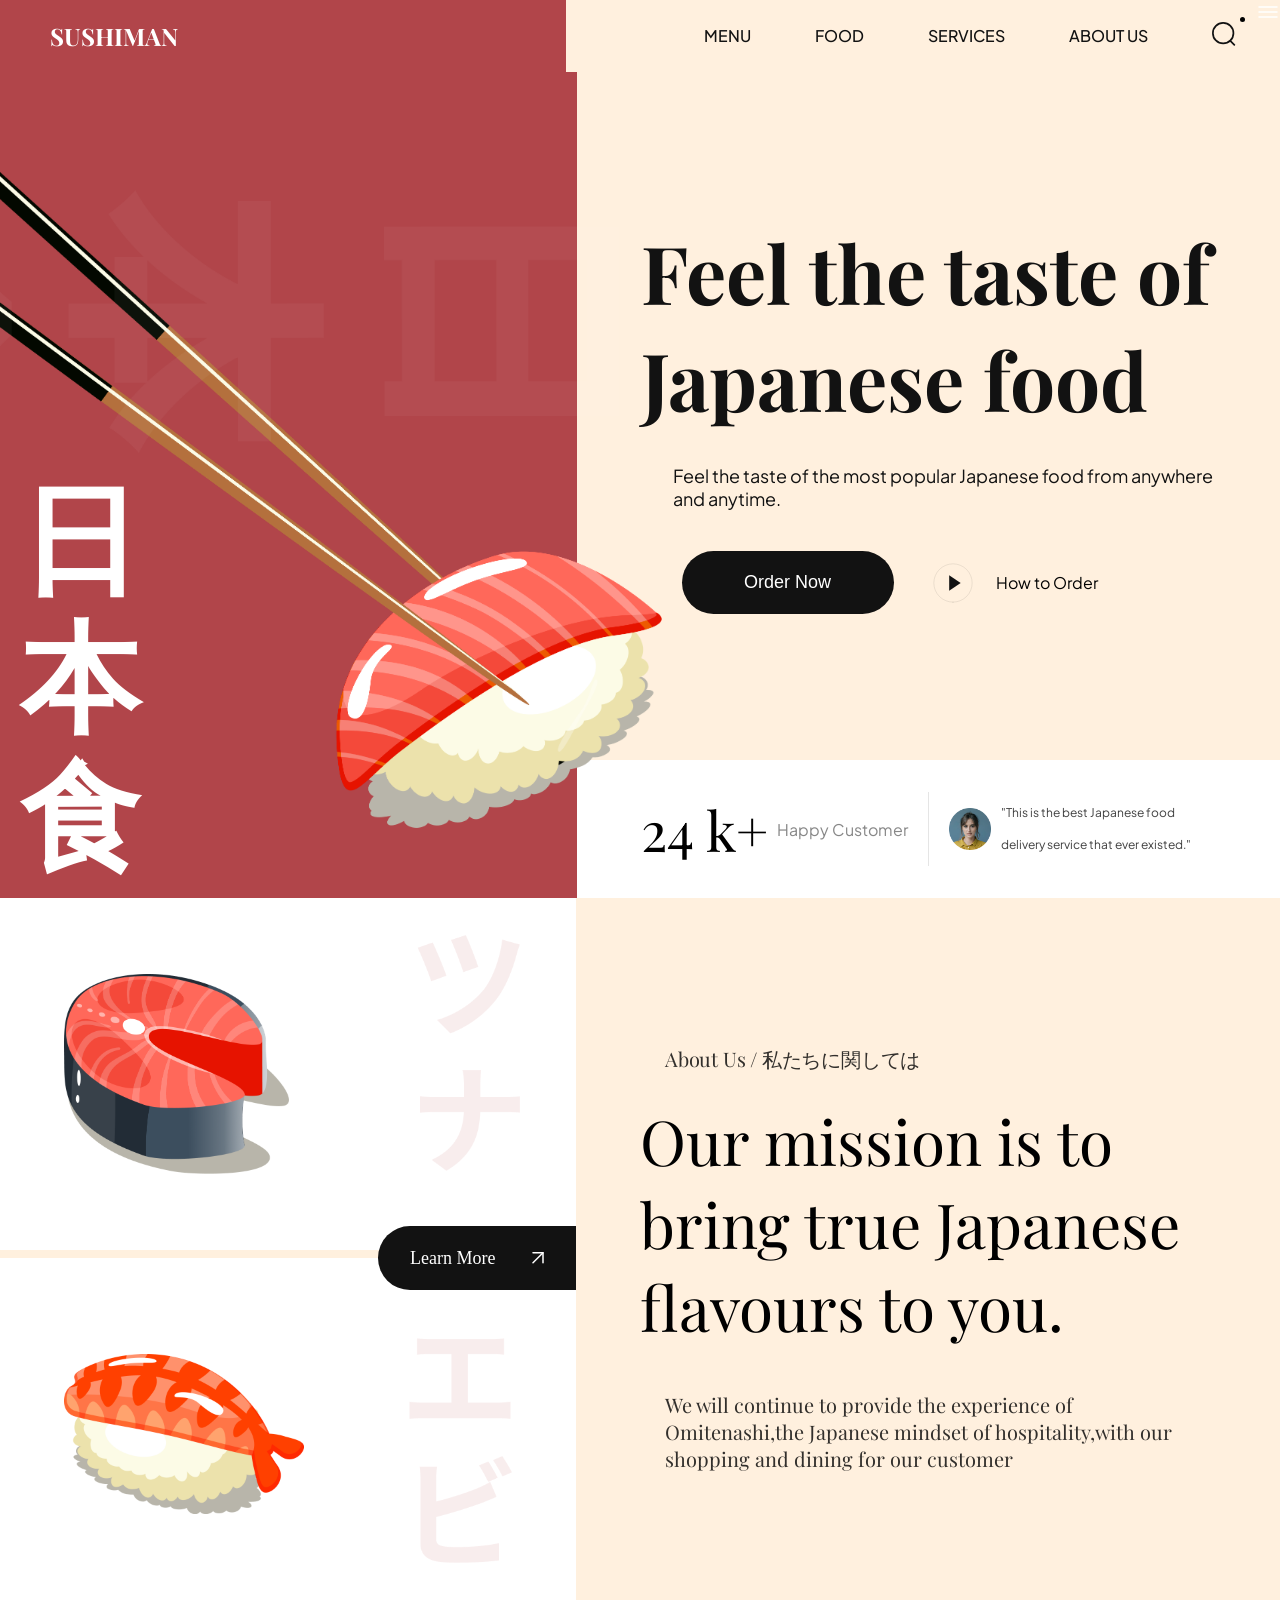
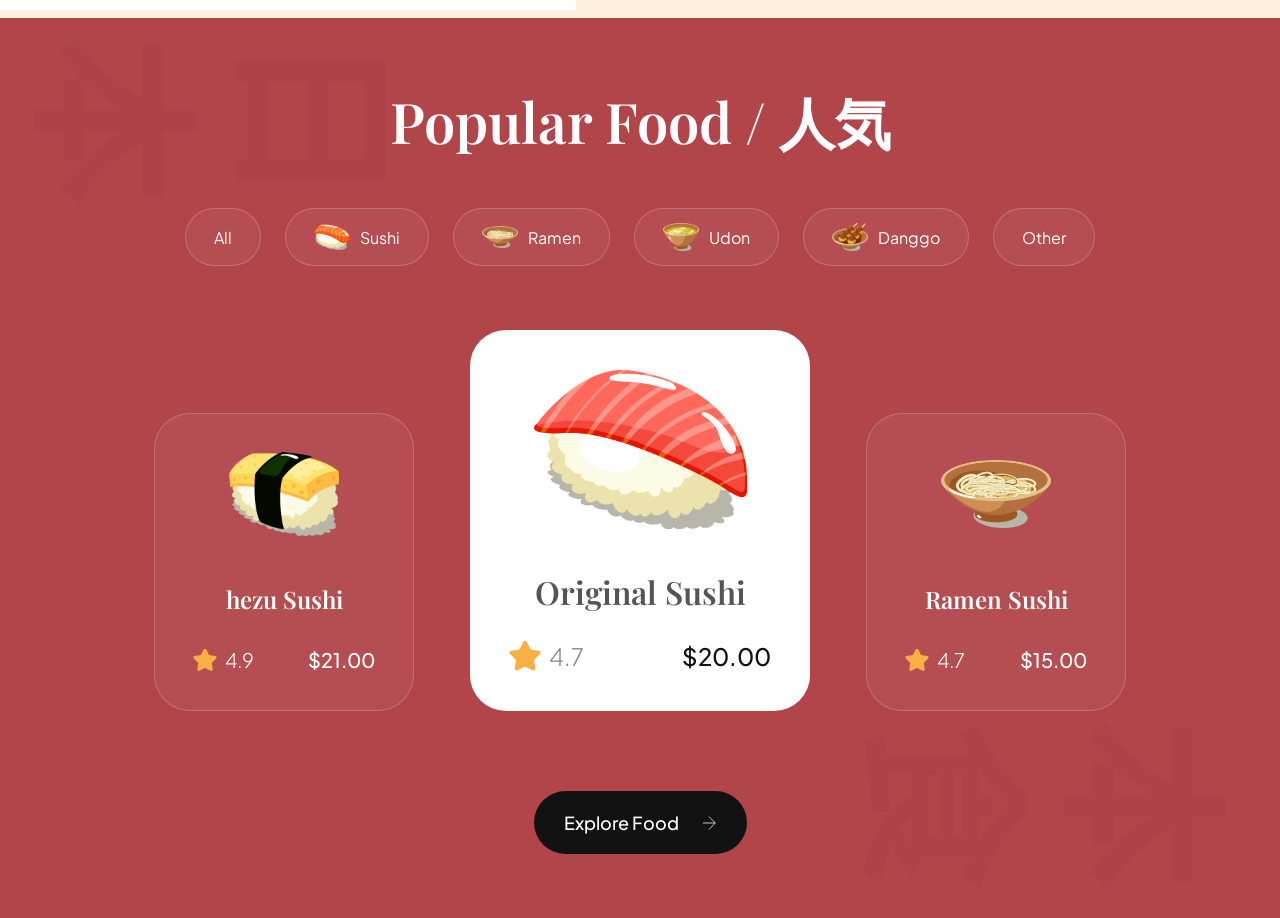
==== Sushi/index.html @ 70c6692c "add AOS fade animation to header section" ====
<!DOCTYPE html>
<html lang="en">
	<head>
		<meta charset="UTF-8" />
		<link rel="icon" type="image/svg+xml" href="/vite.svg" />
		<meta name="viewport" content="width=device-width, initial-scale=1.0" />
		<link rel="icon" type="image/png" href="../Sushi/public/sushi.png" />
		<link rel="stylesheet" href="../Sushi/css/style.css" />
		<link rel="stylesheet" href="https://unpkg.com/aos@next/dist/aos.css" />

		<title>Sushi</title>
	</head>
	<body>
		<header>
			<nav class="header__nav">
				<div class="header__logo">
					<div class="header__logo-overlay"></div>
					<h4 data-aos="fade-down">Sushiman</h4>
				</div>
				<ul class="header__menu" data-aos="fade-down">
					<li>
						<a href="#menu">Menu</a>
					</li>
					<li>
						<a href="#food">Food</a>
					</li>
					<li>
						<a href="#services">Services</a>
					</li>
					<li>
						<a href="#about-us">About Us</a>
					</li>
					<li>
						<img src="assets/search.svg" alt="search" />
					</li>
				</ul>
				<ul class="header__menu-moblie" data-aos="fade-down">
					<li><img src="assets/menu.svg" alt="menu" /></li>
				</ul>
			</nav>
		</header>
		<section class="hero">
			<div class="hero-image">
				<img src="assets/sushi-1.png" alt="sushi" />
				<h2>
					日<br />
					本<br />
					食<br />
				</h2>
				<div class="hero-image__overlay"></div>
			</div>
			<div class="hero-content">
				<div class="hero-content-info">
					<h1>Feel the taste of Japanese food</h1>
					<p>
						Feel the taste of the most popular Japanese food from anywhere and
						anytime.
					</p>

					<div class="hero-content__buttons">
						<button class="hero-content__order-button">Order Now</button>
						<button class="hero-content__play-button">
							<img src="assets/play-circle.svg" alt="play" />
							How to Order
						</button>
					</div>
				</div>

				<div class="hero-content__testimonial">
					<div class="hero-content__customer flex-center">
						<h4>24 <span>k+</span></h4>
						<p>Happy Customer</p>
					</div>

					<div class="hero-content__review">
						<img src="assets/user.png" alt="user" />
						<p>
							"This is the best Japanese food delivery service that ever
							existed."
						</p>
					</div>
				</div>
			</div>
		</section>
		<section class="about-us" id="about-us">
			<div class="about-us__image">
				<div class="about-us__image-sushi3">
					<img src="assets/sushi-3.png" alt="sushi" />
				</div>

				<button class="about-us__button">
					Learn More
					<img src="assets/arrow-up-right.svg" alt="learn more" />
				</button>

				<div class="about-us__image-sushi2">
					<img src="assets/sushi-2.png" alt="sushi" />
				</div>
			</div>
			<div class="about-us__content">
				<p class="sushi__subtitle">About Us / 私たちに関しては</p>
				<h3 class="sushi_title">
					Our mission is to bring true Japanese flavours to you.
				</h3>
				<br />
				<p class="sushi__decription">
					We will continue to provide the experience of Omitenashi,the Japanese
					mindset of hospitality,with our shopping and dining for our customer
				</p>
			</div>
		</section>

		<section class="popular-foods" id="menu">
			<h2 class="popular-foods__title">Popular Food / 人気</h2>

			<div class="popular-foods__filters sushi__hide-scrollbar">
				<button class="popular-foods__filter-btn active">All</button>
				<button class="popular-foods__filter-btn">
					<img src="/Sushi/assets/sushi-9.png" alt="sushi 9" />
					Sushi
				</button>
				<button class="popular-foods__filter-btn">
					<img src="/Sushi/assets/sushi-8.png" alt="sushi 9" />
					Ramen</button
				><button class="popular-foods__filter-btn">
					<img src="/Sushi/assets/sushi-7.png" alt="sushi 9" />
					Udon</button
				><button class="popular-foods__filter-btn">
					<img src="/Sushi/assets/sushi-6.png" alt="sushi 9" />
					Danggo
				</button>
				<button class="popular-foods__filter-btn">Other</button>
			</div>

			<div class="popular-foods__catalogue">
				<!-- javascript -->
				<article class="popular-foods__card">
					<img
						src="assets/sushi-12.png"
						alt="sushi-12"
						class="popular-foods__card-image"
					/>
					<h4 class="popular-foods__card-title">hezu Sushi</h4>

					<div class="popular-foods__card-details flex-between">
						<div class="popular-foods__card-rating">
							<img src="assets/star.svg" alt="star" />
							<p>4.9</p>
						</div>
						<p class="popular-foods__card-price">$21.00</p>
					</div>
				</article>

				<article class="popular-foods__card active-card">
					<img
						src="assets/sushi-11.png"
						alt="sushi-10"
						class="popular-foods__card-image"
					/>
					<h4 class="popular-foods__card-title">Original Sushi</h4>

					<div class="popular-foods__card-details flex-between">
						<div class="popular-foods__card-rating">
							<img src="assets/star.svg" alt="star" />
							<p>4.7</p>
						</div>
						<p class="popular-foods__card-price">$20.00</p>
					</div>
				</article>
				<article class="popular-foods__card">
					<img
						src="assets/sushi-10.png"
						alt="sushi-11"
						class="popular-foods__card-image"
					/>
					<h4 class="popular-foods__card-title">Ramen Sushi</h4>

					<div class="popular-foods__card-details flex-between">
						<div class="popular-foods__card-rating">
							<img src="assets/star.svg" alt="star" />
							<p>4.7</p>
						</div>
						<p class="popular-foods__card-price">$15.00</p>
					</div>
				</article>
			</div>
			<button class="popular-foods__button">
				Explore Food
				<img src="assets/arrow-right.svg" alt="arrow-right" />
			</button>
		</section>

		<!-- <script type="module" src="../Sushi/js/script.js"></script> -->
		<script src="https://unpkg.com/aos@next/dist/aos.js"></script>
		<script>
			AOS.init({ duration: 1000, offset: 100 });
		</script>
	</body>
</html>
---- Sushi/css/style.css ----
@import url("https://fonts.googleapis.com/css2?family=Playfair+Display:wght@400;500;600;700;800;900&display=swap");
@import url("https://fonts.googleapis.com/css2?family=Plus+Jakarta+Sans:wght@200;300;400;500;600;700;800&display=swap");

/* other css file imports */
@import url("sections/header.css");
@import url("sections/hero.css");
@import url("sections/about.css");
@import url("sections/popular.css");
@import url("sections/tranding.css");
/* @import url("sections/subscribe.css"); */
@import url("sections/footer.css");

/* CSS variables for reusablity across all files (including above imported) */
:root {
	--playfair-display: "Playfair Display", serif;
	--plus-jakarta-sans: "Plus Jakarta Sans", sans-serif;

	--primary-color: #b1454a;
	--secondary-color: #121212;

	--black-200: #020202;
	--black-300: #333333;
	--black-400: #1f1e31;
	--black-500: #555555;
	--gray-100: #888888;

	--color-white: #fff;
	--color-creamson: #fff0de;
}

* {
	margin: 0;
	padding: 0;
	box-sizing: border-box;
	scroll-behavior: smooth;
}

body {
	max-width: 1280px;
	margin: 0 auto;
	background-color: var(--color-creamson);
}

a {
	text-decoration: none;
	color: inherit;
}
.flex-center {
	display: flex;
	justify-content: center;
	align-items: center;
}

.flex-between {
	display: flex;
	justify-content: space-between;
	align-items: center;
}

.sushi__subtitle {
	font-size: 18px;
	font-weight: 400;
	font-family: var(--plus-jakarta-sans);

	color: var(--primary-color);
	opacity: 0.8;

	letter-spacing: -0.01em;
}

.sushi__title {
	font-size: 64px;
	font-weight: 600;
	font-family: var(--playfair-display);

	color: var(--secondary-color);

	margin-top: 16px;
}

.sushi__description {
	font-size: 18px;
	font-weight: 400;
	font-family: var(--plus-jakarta-sans);

	line-height: 36px;
	letter-spacing: -0.01em;

	color: var(--secondary-color);
	opacity: 0.8;

	margin: 32px 0px;
}
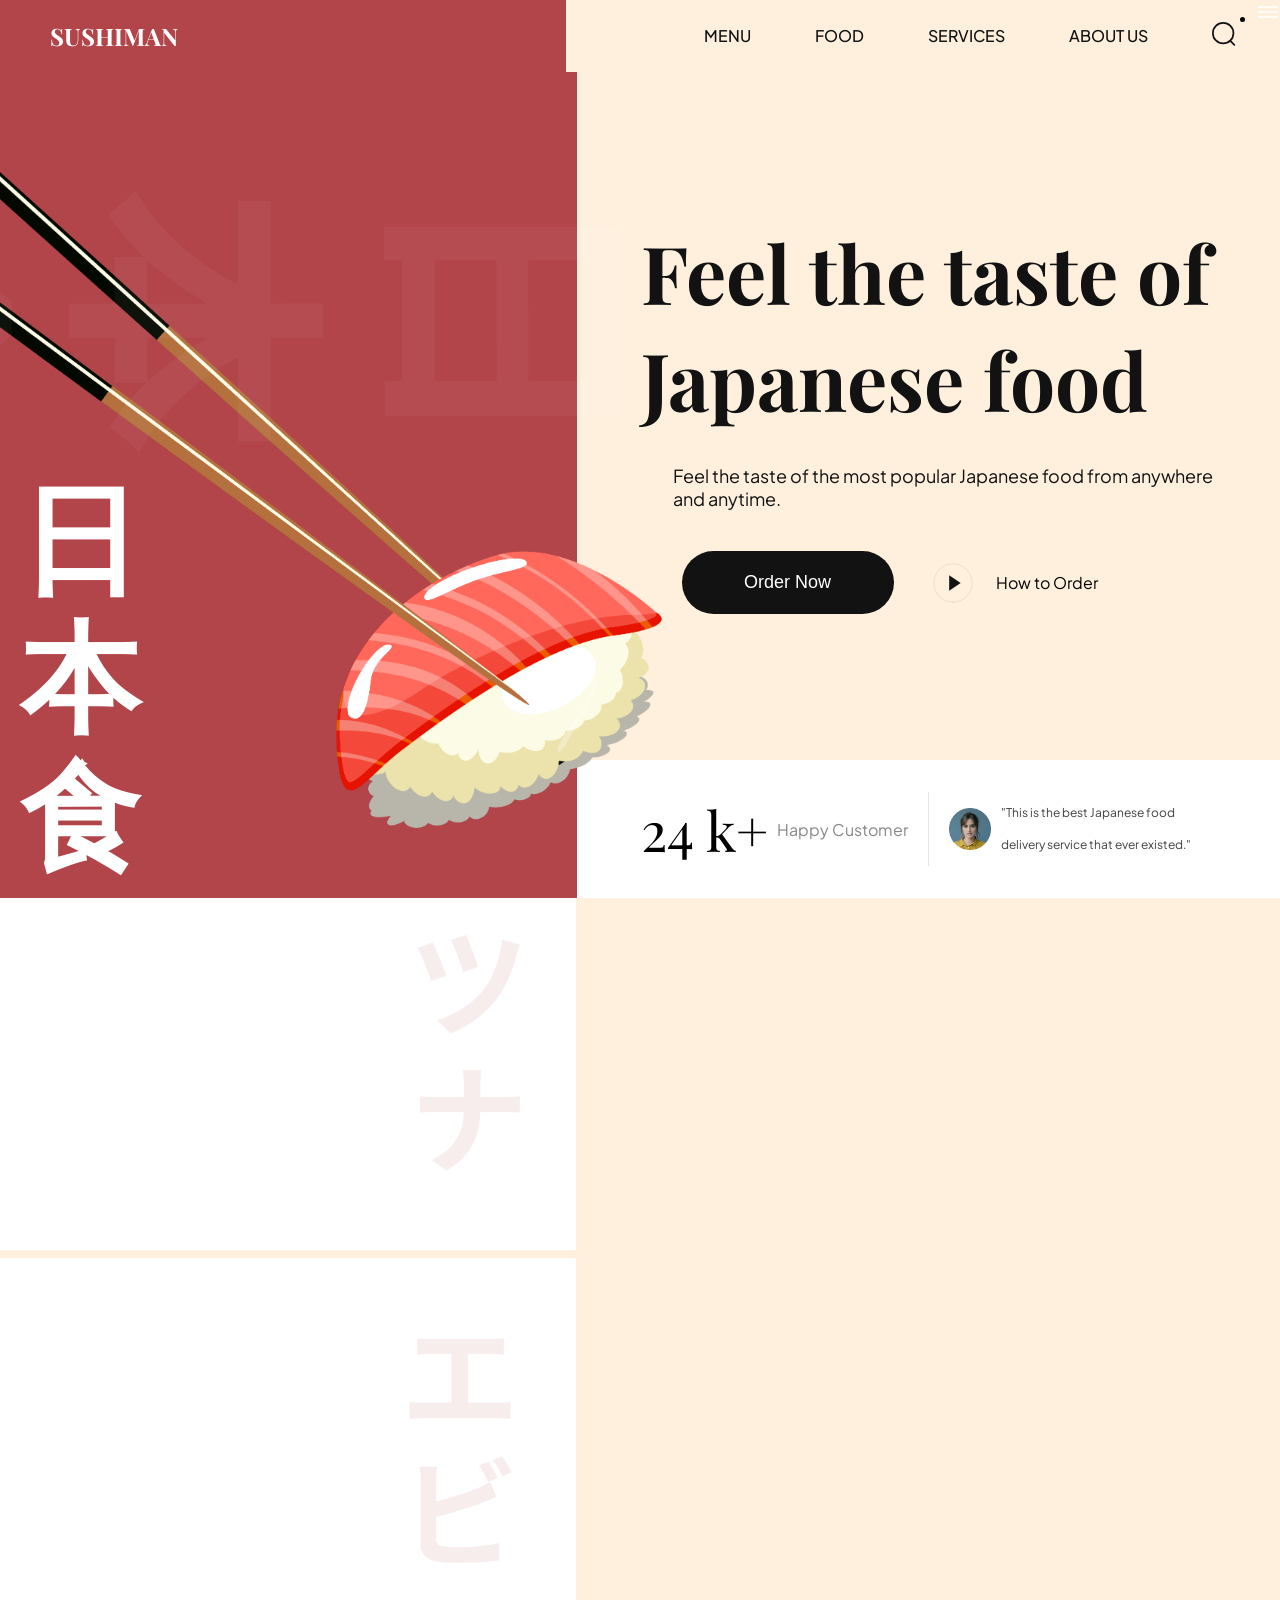
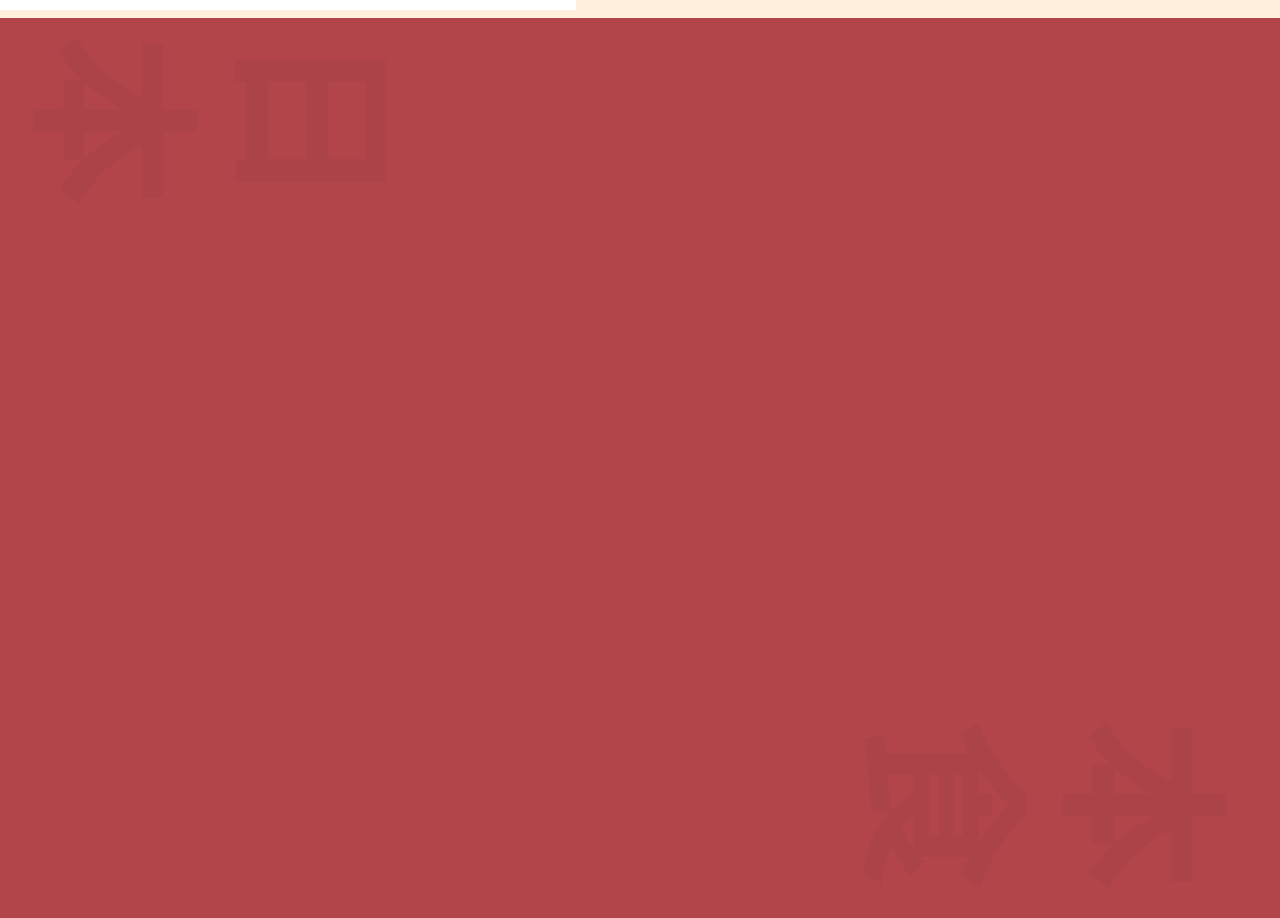
==== commit fe689bab: "add fade animation to content" ====
--- a/Sushi/index.html
+++ b/Sushi/index.html
@@ -41,8 +41,8 @@
 		</header>
 		<section class="hero">
 			<div class="hero-image">
-				<img src="assets/sushi-1.png" alt="sushi" />
-				<h2>
+				<img src="assets/sushi-1.png" alt="sushi" data-aos="fade-up" />
+				<h2 data-aos="fade-up">
 					日<br />
 					本<br />
 					食<br />
@@ -50,7 +50,7 @@
 				<div class="hero-image__overlay"></div>
 			</div>
 			<div class="hero-content">
-				<div class="hero-content-info">
+				<div class="hero-content-info" data-aos="fade-left">
 					<h1>Feel the taste of Japanese food</h1>
 					<p>
 						Feel the taste of the most popular Japanese food from anywhere and
@@ -66,7 +66,7 @@
 					</div>
 				</div>
 
-				<div class="hero-content__testimonial">
+				<div class="hero-content__testimonial" data-aos="fade-up">
 					<div class="hero-content__customer flex-center">
 						<h4>24 <span>k+</span></h4>
 						<p>Happy Customer</p>
@@ -85,25 +85,25 @@
 		<section class="about-us" id="about-us">
 			<div class="about-us__image">
 				<div class="about-us__image-sushi3">
-					<img src="assets/sushi-3.png" alt="sushi" />
-				</div>
-
-				<button class="about-us__button">
+					<img src="assets/sushi-3.png" alt="sushi" data-aos="fade-right" />
+				</div>
+
+				<button class="about-us__button" data-aos="zoom-out-left">
 					Learn More
 					<img src="assets/arrow-up-right.svg" alt="learn more" />
 				</button>
 
 				<div class="about-us__image-sushi2">
-					<img src="assets/sushi-2.png" alt="sushi" />
-				</div>
-			</div>
-			<div class="about-us__content">
+					<img src="assets/sushi-2.png" alt="sushi" data-aos="fade-right" />
+				</div>
+			</div>
+			<div class="about-us__content" data-aos="fade-left">
 				<p class="sushi__subtitle">About Us / 私たちに関しては</p>
 				<h3 class="sushi_title">
 					Our mission is to bring true Japanese flavours to you.
 				</h3>
 				<br />
-				<p class="sushi__decription">
+				<p class="sushi__decription" data-aos="fade">
 					We will continue to provide the experience of Omitenashi,the Japanese
 					mindset of hospitality,with our shopping and dining for our customer
 				</p>
@@ -111,9 +111,14 @@
 		</section>
 
 		<section class="popular-foods" id="menu">
-			<h2 class="popular-foods__title">Popular Food / 人気</h2>
-
-			<div class="popular-foods__filters sushi__hide-scrollbar">
+			<h2 class="popular-foods__title" data-aos="flip-up">
+				Popular Food / 人気
+			</h2>
+
+			<div
+				class="popular-foods__filters sushi__hide-scrollbar"
+				data-aos="fade-up"
+			>
 				<button class="popular-foods__filter-btn active">All</button>
 				<button class="popular-foods__filter-btn">
 					<img src="/Sushi/assets/sushi-9.png" alt="sushi 9" />
@@ -134,57 +139,66 @@
 
 			<div class="popular-foods__catalogue">
 				<!-- javascript -->
-				<article class="popular-foods__card">
+				<article class="popular-foods__card" data-aos="fade-up">
 					<img
 						src="assets/sushi-12.png"
 						alt="sushi-12"
 						class="popular-foods__card-image"
+						data-aos="zoom-out-right"
 					/>
-					<h4 class="popular-foods__card-title">hezu Sushi</h4>
+					<h4 class="popular-foods__card-title" data-aos="flip-down">
+						hezu Sushi
+					</h4>
 
 					<div class="popular-foods__card-details flex-between">
 						<div class="popular-foods__card-rating">
-							<img src="assets/star.svg" alt="star" />
+							<img src="assets/star.svg" alt="star" data-aos="flip-up" />
 							<p>4.9</p>
 						</div>
 						<p class="popular-foods__card-price">$21.00</p>
 					</div>
 				</article>
 
-				<article class="popular-foods__card active-card">
+				<article class="popular-foods__card active-card" data-aos="fade-down">
 					<img
 						src="assets/sushi-11.png"
 						alt="sushi-10"
 						class="popular-foods__card-image"
+						data-aos="zoom-in-down"
 					/>
-					<h4 class="popular-foods__card-title">Original Sushi</h4>
+					<h4 class="popular-foods__card-title" data-aos="flip-up">
+						Original Sushi
+					</h4>
 
 					<div class="popular-foods__card-details flex-between">
 						<div class="popular-foods__card-rating">
-							<img src="assets/star.svg" alt="star" />
+							<img src="assets/star.svg" alt="star" data-aos="flip-up" />
 							<p>4.7</p>
 						</div>
 						<p class="popular-foods__card-price">$20.00</p>
 					</div>
 				</article>
-				<article class="popular-foods__card">
+				<article class="popular-foods__card" data-aos="fade-up">
 					<img
 						src="assets/sushi-10.png"
 						alt="sushi-11"
 						class="popular-foods__card-image"
+						data-aos="zoom-out-left"
 					/>
-					<h4 class="popular-foods__card-title">Ramen Sushi</h4>
+					<h4 class="popular-foods__card-title" data-aos="flip-down">
+						Ramen Sushi
+					</h4>
 
 					<div class="popular-foods__card-details flex-between">
 						<div class="popular-foods__card-rating">
-							<img src="assets/star.svg" alt="star" />
+							<img src="assets/star.svg" alt="star" data-aos="flip-up" />
 							<p>4.7</p>
 						</div>
 						<p class="popular-foods__card-price">$15.00</p>
 					</div>
 				</article>
 			</div>
-			<button class="popular-foods__button">
+			<button class="popular-foods__button" data-aos="flip-right">
 				Explore Food
 				<img src="assets/arrow-right.svg" alt="arrow-right" />
 			</button>
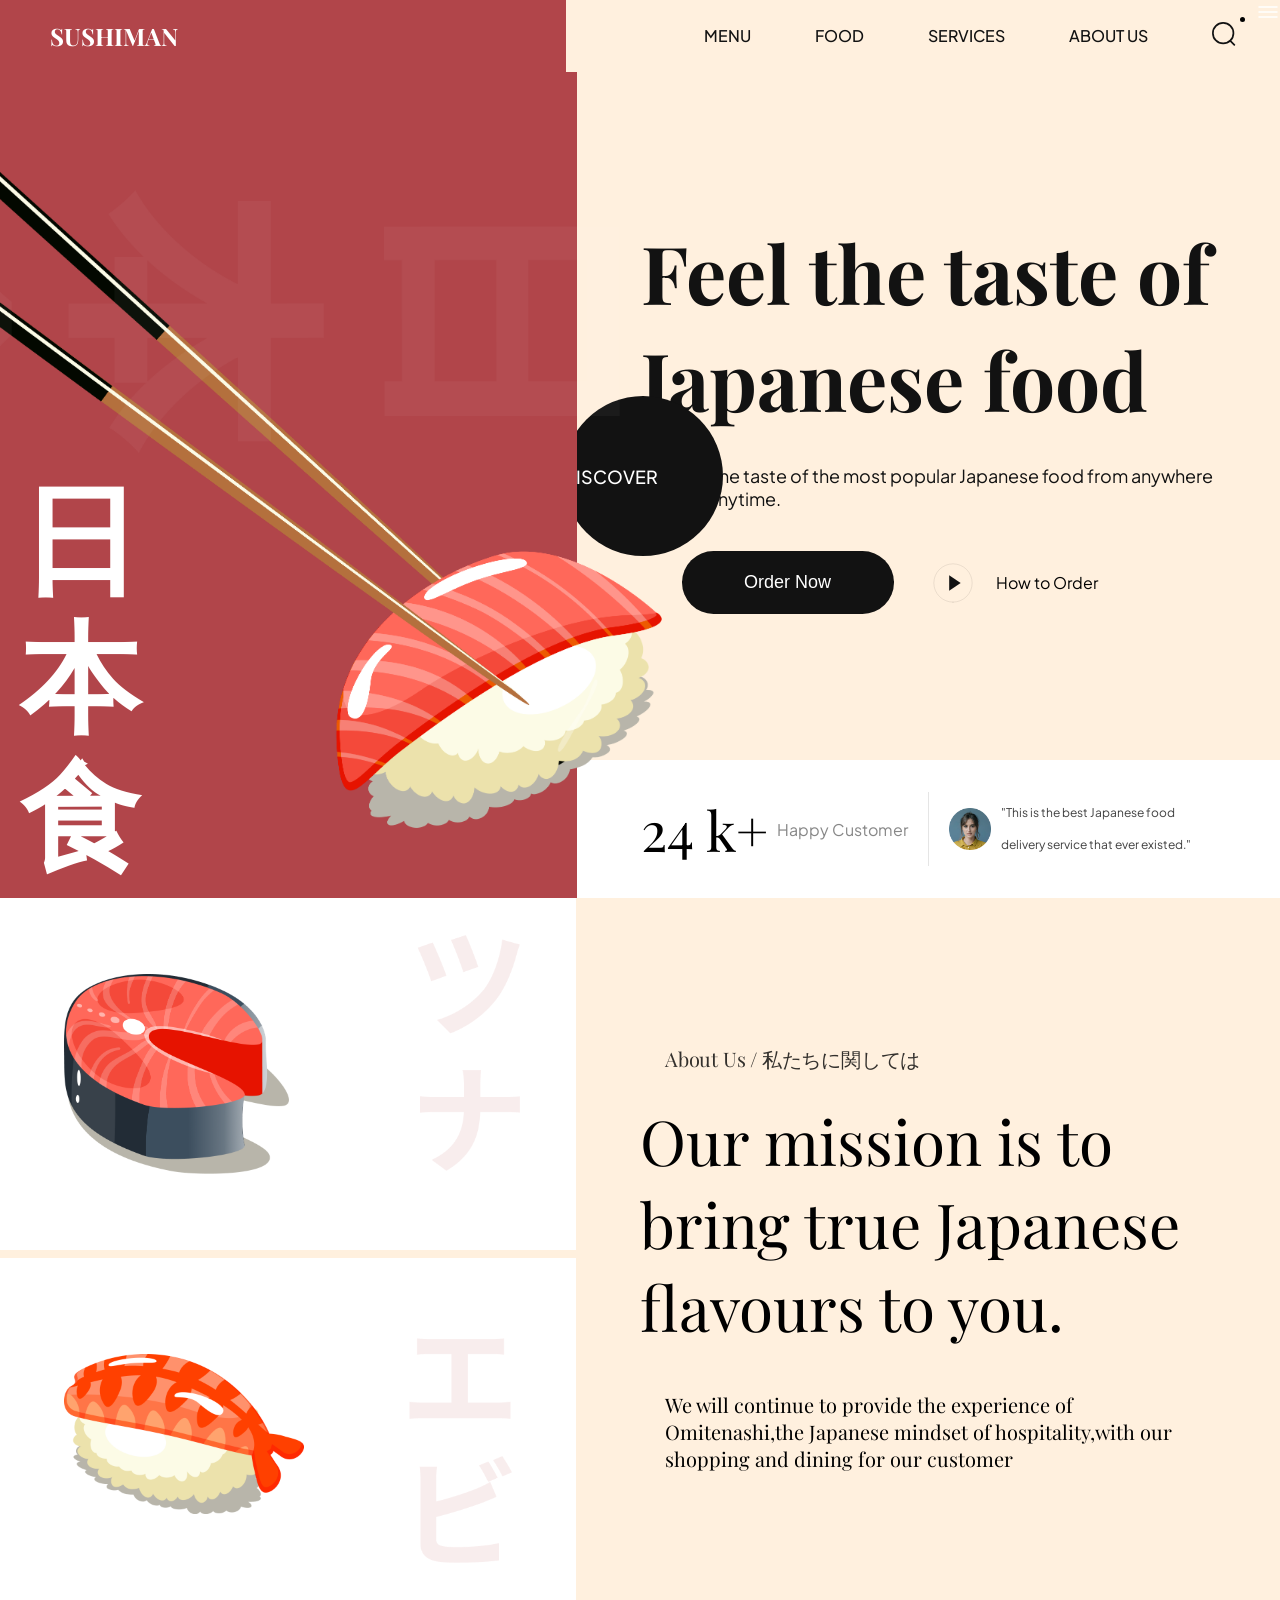
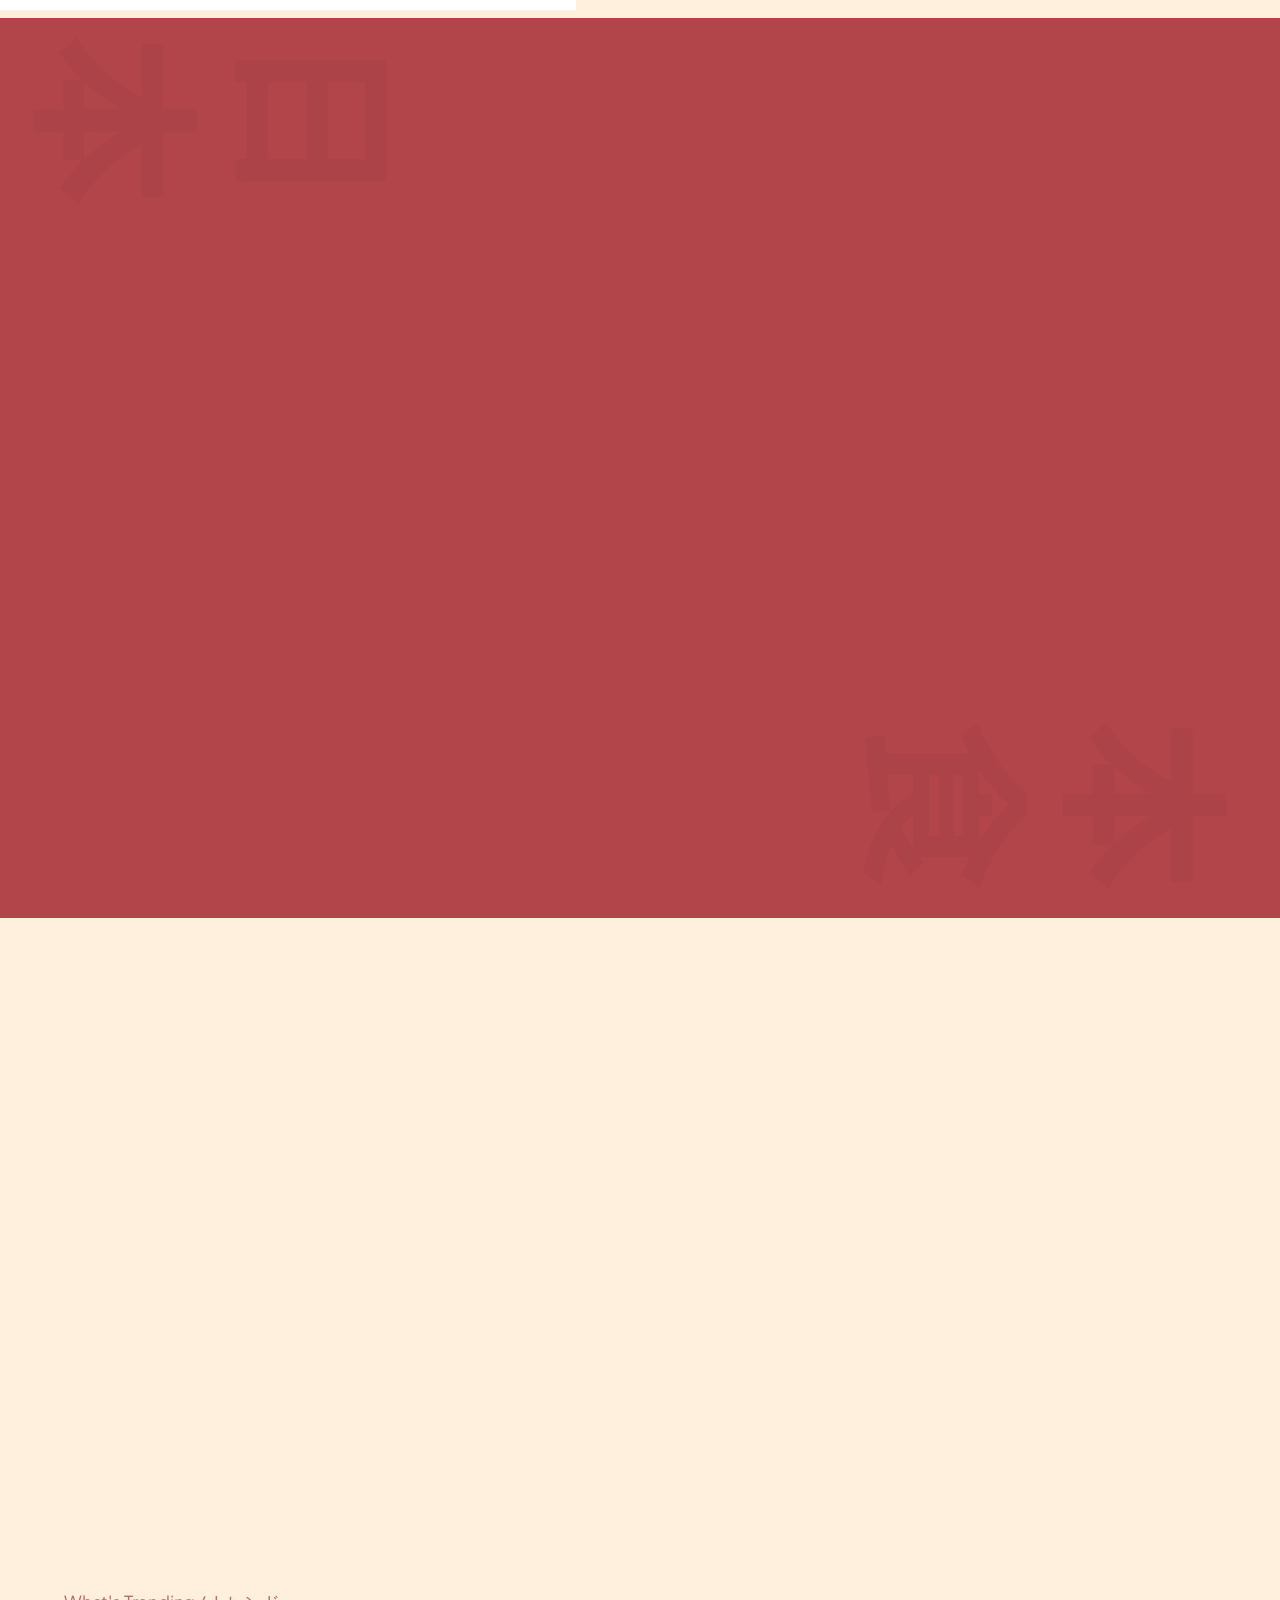
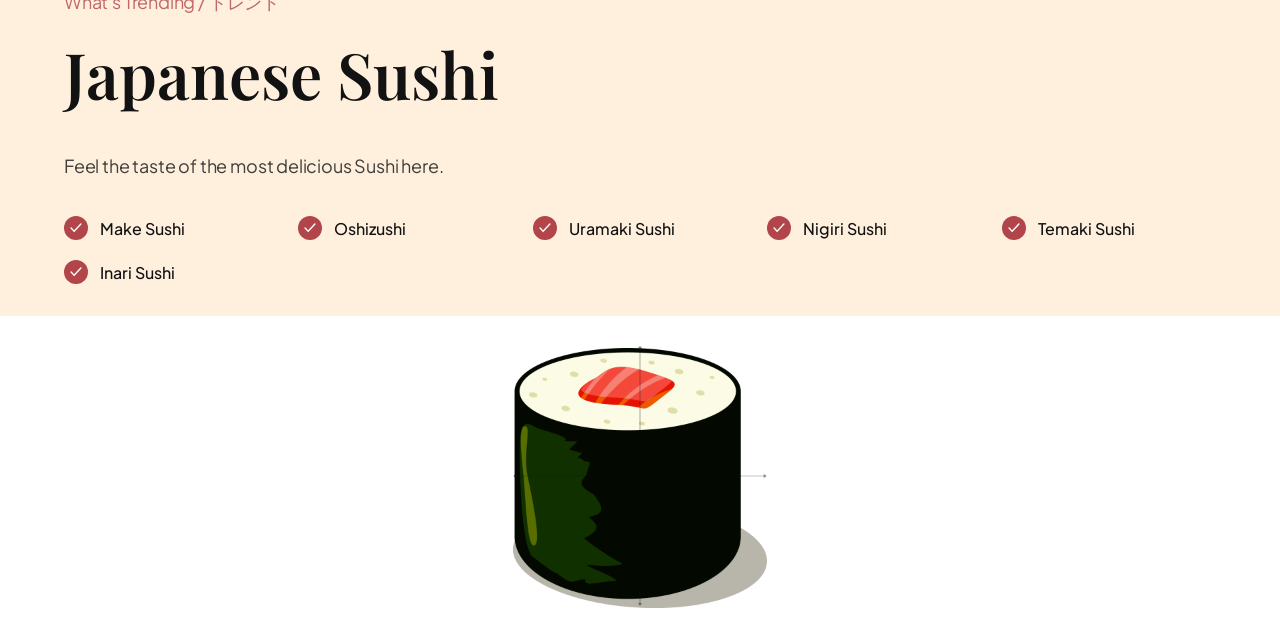
==== commit d4e60bba: "add trending section" ====
--- a/Sushi/index.html
+++ b/Sushi/index.html
@@ -204,6 +204,71 @@
 			</button>
 		</section>
 
+		<section class="trending" id="food">
+			<section class="trending-sushi">
+				
+			</section>
+			<div class="trending__content" data-aos="fade-right">
+				<p class="sushi__subtitle">What's Trending / トレンド</p>
+				<h3 class="sushi__title">Japanese Sushi</h3>
+				<p class="sushi__description">
+					Feel the taste of the most delicious Sushi here.
+				</p>
+				<ul class="trending__list flex-between">
+					<li>
+						<div class="trending__icon flex-center">
+							<img src="assets/check.svg" alt="check" />
+						</div>
+						<p>Make Sushi</p>
+					</li>
+					<li>
+						<div class="trending__icon flex-center">
+							<img src="assets/check.svg" alt="check" />
+						</div>
+						<p>Oshizushi</p>
+					</li>
+					<li>
+						<div class="trending__icon flex-center">
+							<img src="assets/check.svg" alt="check" />
+						</div>
+						<p>Uramaki Sushi</p>
+					</li>
+					<li>
+						<div class="trending__icon flex-center">
+							<img src="assets/check.svg" alt="check" />
+						</div>
+						<p>Nigiri Sushi</p>
+					</li>
+					<li>
+						<div class="trending__icon flex-center">
+							<img src="assets/check.svg" alt="check" />
+						</div>
+						<p>Temaki Sushi</p>
+					</li>
+					<li>
+						<div class="trending__icon flex-center">
+							<img src="assets/check.svg" alt="check" />
+						</div>
+						<p>Inari Sushi</p>
+					</li>
+				</ul>
+			</div>
+
+			<div class="trending__image flex-center">
+				<img src="assets/sushi-5.png" alt="sushi-5" data-aos="fade-left" />
+
+				<div class="trending__arrow tranding__arrow-left">
+					<img src="assets/arrow-vertical.svg" alt="arrow arrow-vertical">
+				</div>
+				<div class="trending__arrow tranding__arrow-bottom">
+					<img src="assets/arrow-horizontal.svg" alt="arrow arrow-horizontal">
+				</div>
+	
+			</section>
+<div class="trending__discover" data-aos="zoom-in">
+	<p>Discover</p>
+</div>
+
 		<!-- <script type="module" src="../Sushi/js/script.js"></script> -->
 		<script src="https://unpkg.com/aos@next/dist/aos.js"></script>
 		<script>
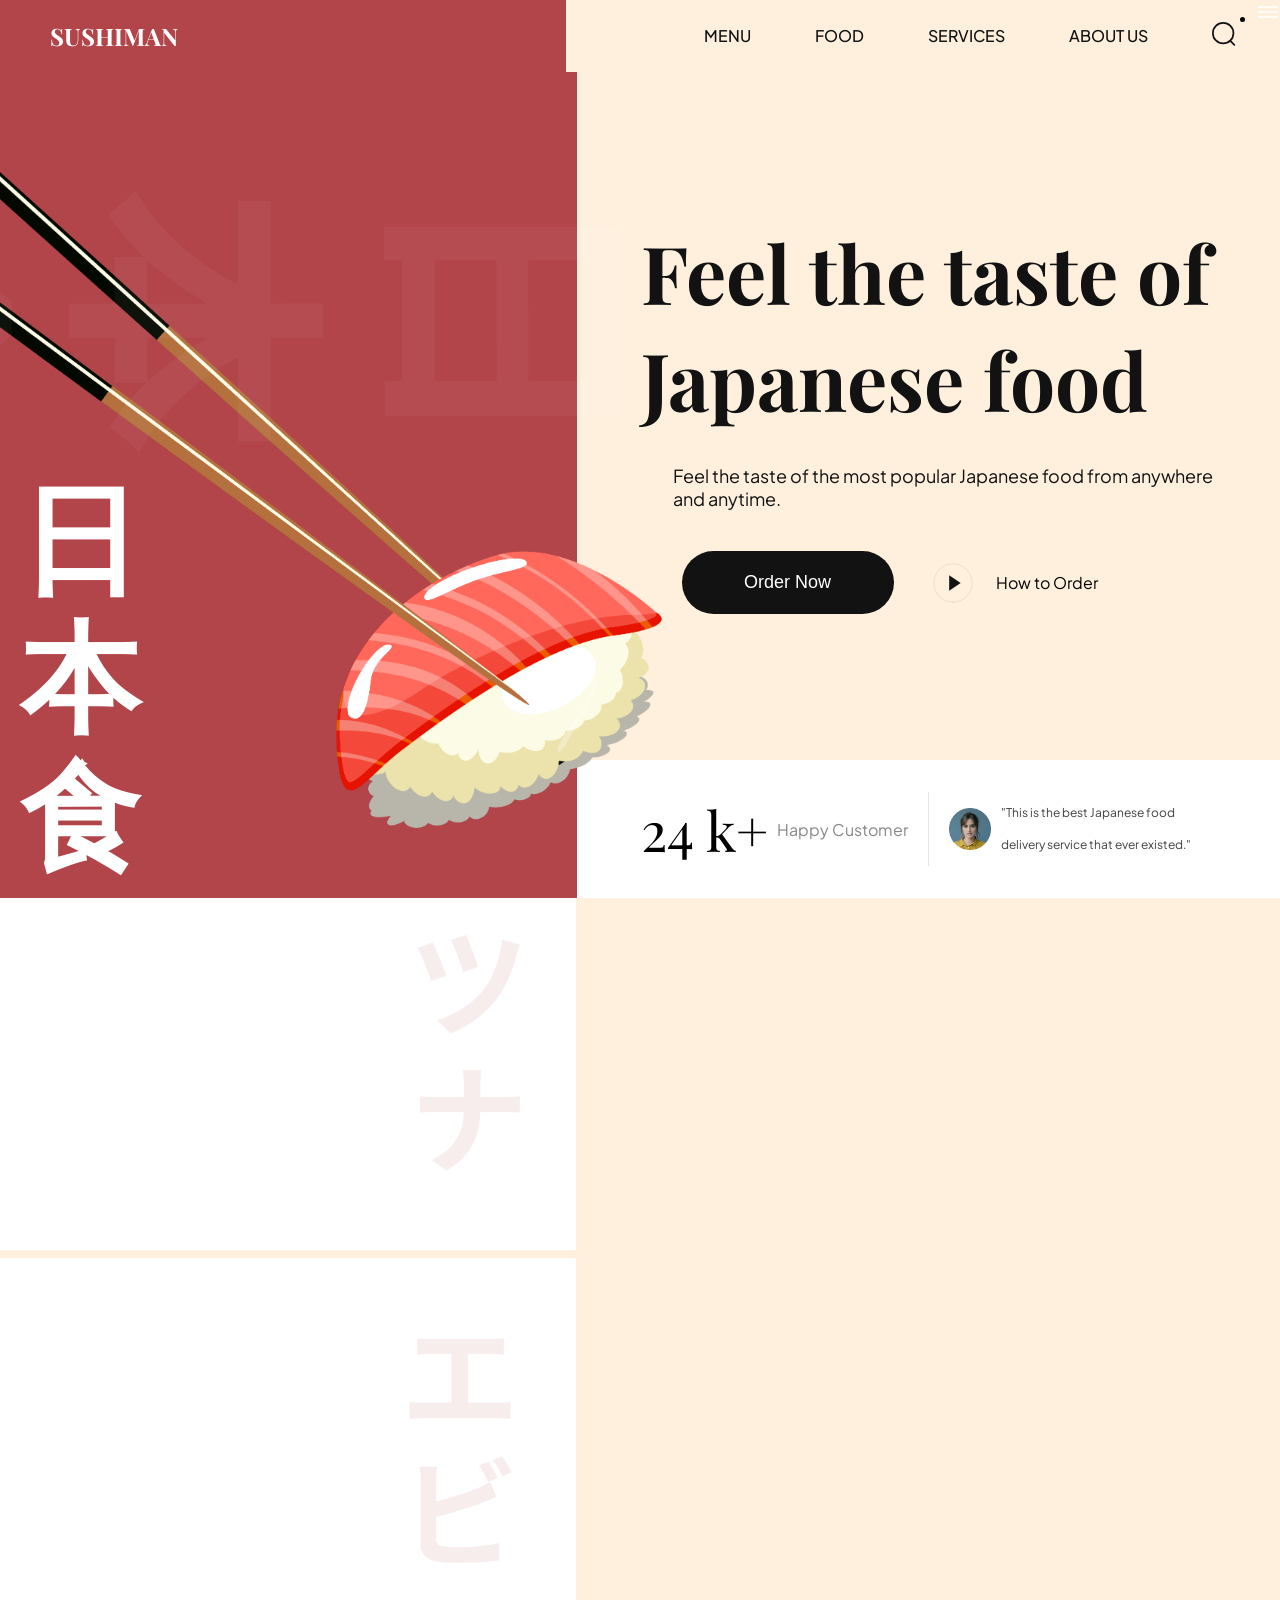
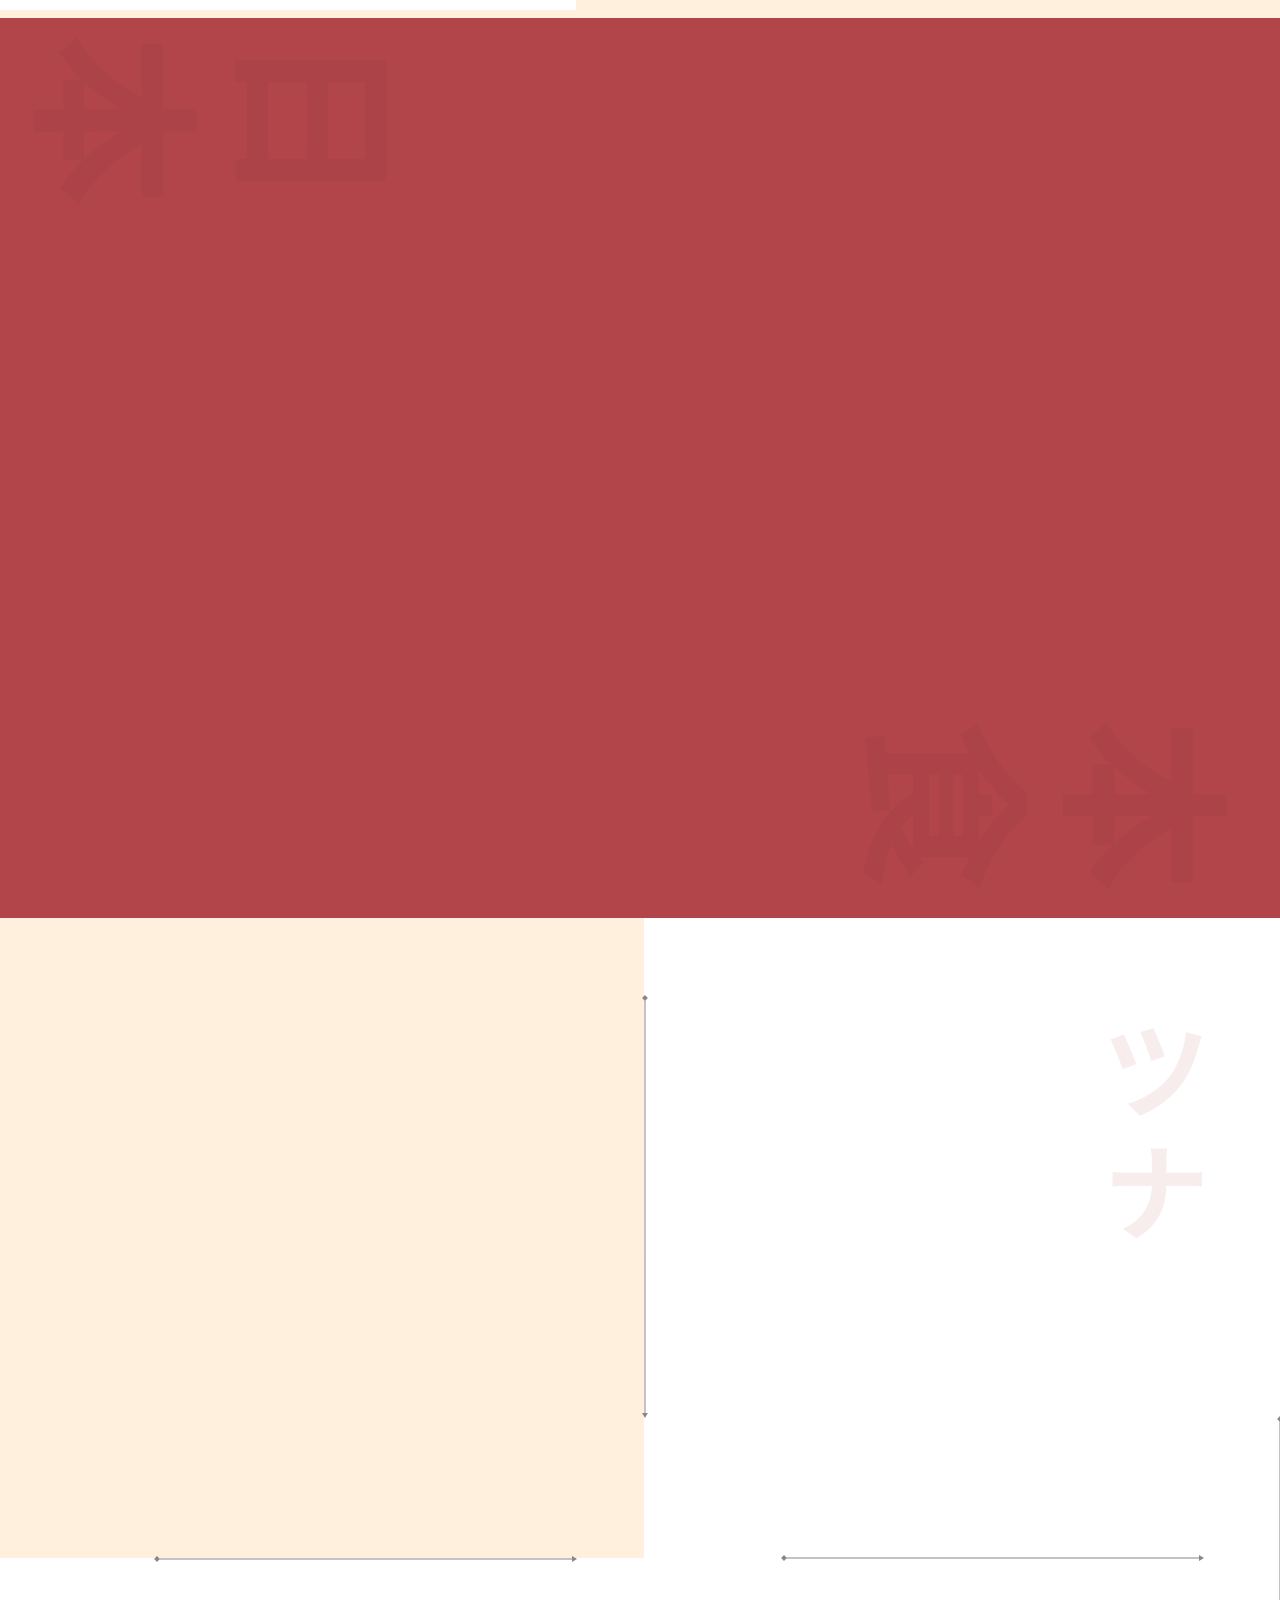
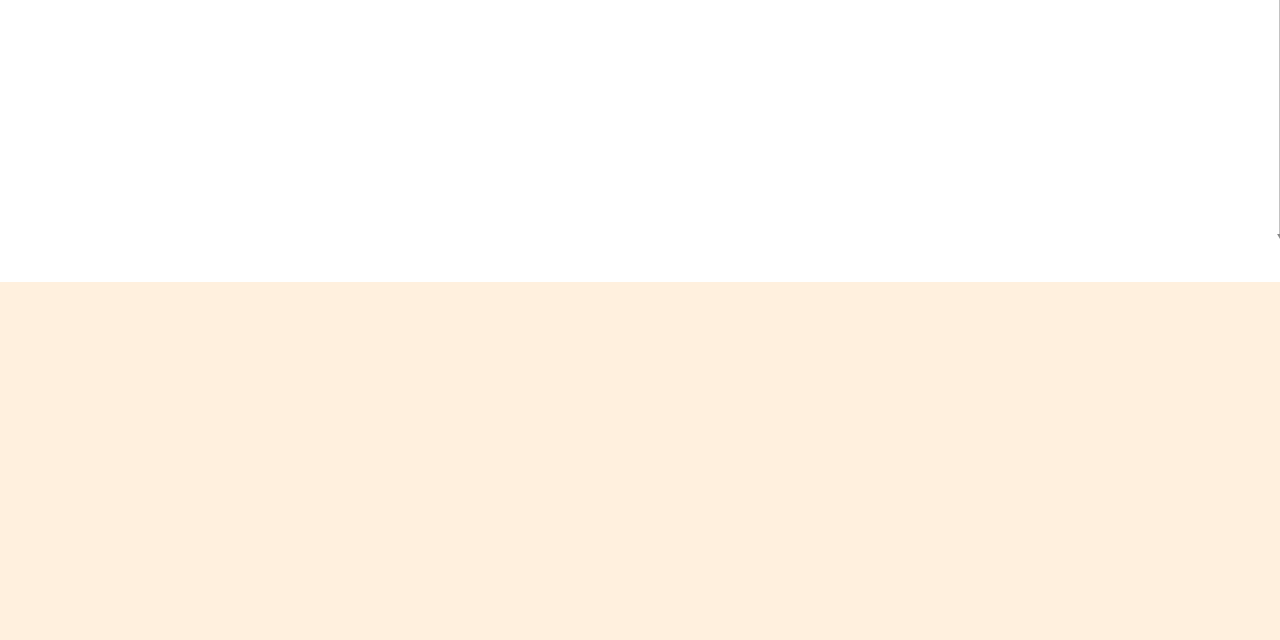
==== commit 31d7d054: "added trending drink section" ====
--- a/Sushi/index.html
+++ b/Sushi/index.html
@@ -206,68 +206,131 @@
 
 		<section class="trending" id="food">
 			<section class="trending-sushi">
-				
+				<div class="trending__content" data-aos="fade-right">
+					<p class="sushi__subtitle">What's Trending / トレンド</p>
+					<h3 class="sushi__title">Japanese Sushi</h3>
+					<p class="sushi__description">
+						Feel the taste of the most delicious Sushi here.
+					</p>
+					<ul class="trending__list flex-between">
+						<li>
+							<div class="trending__icon flex-center">
+								<img src="assets/check.svg" alt="check" />
+							</div>
+							<p>Make Sushi</p>
+						</li>
+						<li>
+							<div class="trending__icon flex-center">
+								<img src="assets/check.svg" alt="check" />
+							</div>
+							<p>Oshizushi</p>
+						</li>
+						<li>
+							<div class="trending__icon flex-center">
+								<img src="assets/check.svg" alt="check" />
+							</div>
+							<p>Uramaki Sushi</p>
+						</li>
+						<li>
+							<div class="trending__icon flex-center">
+								<img src="assets/check.svg" alt="check" />
+							</div>
+							<p>Nigiri Sushi</p>
+						</li>
+						<li>
+							<div class="trending__icon flex-center">
+								<img src="assets/check.svg" alt="check" />
+							</div>
+							<p>Temaki Sushi</p>
+						</li>
+						<li>
+							<div class="trending__icon flex-center">
+								<img src="assets/check.svg" alt="check" />
+							</div>
+							<p>Inari Sushi</p>
+						</li>
+					</ul>
+				</div>
+
+				<div class="trending__image flex-center">
+					<img src="assets/sushi-5.png" alt="sushi-5" data-aos="fade-left" />
+
+					<div class="trending__arrow trending__arrow-left">
+						<img src="assets/arrow-vertical.svg" alt="arrow arrow-vertical" />
+					</div>
+					<div class="trending__arrow trending__arrow-bottom">
+						<img
+							src="assets/arrow-horizontal.svg"
+							alt="arrow arrow-horizontal"
+						/>
+					</div>
+				</div>
 			</section>
-			<div class="trending__content" data-aos="fade-right">
-				<p class="sushi__subtitle">What's Trending / トレンド</p>
-				<h3 class="sushi__title">Japanese Sushi</h3>
-				<p class="sushi__description">
-					Feel the taste of the most delicious Sushi here.
-				</p>
-				<ul class="trending__list flex-between">
-					<li>
-						<div class="trending__icon flex-center">
-							<img src="assets/check.svg" alt="check" />
-						</div>
-						<p>Make Sushi</p>
-					</li>
-					<li>
-						<div class="trending__icon flex-center">
-							<img src="assets/check.svg" alt="check" />
-						</div>
-						<p>Oshizushi</p>
-					</li>
-					<li>
-						<div class="trending__icon flex-center">
-							<img src="assets/check.svg" alt="check" />
-						</div>
-						<p>Uramaki Sushi</p>
-					</li>
-					<li>
-						<div class="trending__icon flex-center">
-							<img src="assets/check.svg" alt="check" />
-						</div>
-						<p>Nigiri Sushi</p>
-					</li>
-					<li>
-						<div class="trending__icon flex-center">
-							<img src="assets/check.svg" alt="check" />
-						</div>
-						<p>Temaki Sushi</p>
-					</li>
-					<li>
-						<div class="trending__icon flex-center">
-							<img src="assets/check.svg" alt="check" />
-						</div>
-						<p>Inari Sushi</p>
-					</li>
-				</ul>
-			</div>
-
-			<div class="trending__image flex-center">
-				<img src="assets/sushi-5.png" alt="sushi-5" data-aos="fade-left" />
-
-				<div class="trending__arrow tranding__arrow-left">
-					<img src="assets/arrow-vertical.svg" alt="arrow arrow-vertical">
-				</div>
-				<div class="trending__arrow tranding__arrow-bottom">
-					<img src="assets/arrow-horizontal.svg" alt="arrow arrow-horizontal">
-				</div>
-	
+			<div class="trending__discover" data-aos="zoom-in">
+				<p>Discover</p>
+			</div>
+			<section class="trending-drinks">
+				<div class="trending__image flex-center">
+					<img src="assets/sushi-4.png" alt="sushi-4" data-aos="fade-right" />
+
+					<div class="trending__arrow trending__arrow-top">
+						<img
+							src="assets/arrow-horizontal.svg"
+							alt="arrow arrow-horizontal"
+						/>
+					</div>
+					<div class="trending__arrow trending__arrow-right">
+						<img src="assets/arrow-vertical.svg" alt="arrow arrow-vertical" />
+					</div>
+				</div>
+				<div class="trending__content" data-aos="fade-left">
+					<p class="sushi__subtitle">What's Trending / トレンド</p>
+					<h3 class="sushi__title">Japanese Drink</h3>
+					<p class="sushi__description">
+						Feel the taste of the most delicious Sushi here. and japense drink
+						here.
+					</p>
+					<ul class="trending__list flex-between">
+						<li>
+							<div class="trending__icon flex-center">
+								<img src="assets/check.svg" alt="check" />
+							</div>
+							<p>Make Sushi</p>
+						</li>
+						<li>
+							<div class="trending__icon flex-center">
+								<img src="assets/check.svg" alt="check" />
+							</div>
+							<p>Oshizushi</p>
+						</li>
+						<li>
+							<div class="trending__icon flex-center">
+								<img src="assets/check.svg" alt="check" />
+							</div>
+							<p>Uramaki Sushi</p>
+						</li>
+						<li>
+							<div class="trending__icon flex-center">
+								<img src="assets/check.svg" alt="check" />
+							</div>
+							<p>Nigiri Sushi</p>
+						</li>
+						<li>
+							<div class="trending__icon flex-center">
+								<img src="assets/check.svg" alt="check" />
+							</div>
+							<p>Temaki Sushi</p>
+						</li>
+						<li>
+							<div class="trending__icon flex-center">
+								<img src="assets/check.svg" alt="check" />
+							</div>
+							<p>Inari Sushi</p>
+						</li>
+					</ul>
+				</div>
 			</section>
-<div class="trending__discover" data-aos="zoom-in">
-	<p>Discover</p>
-</div>
+		</section>
 
 		<!-- <script type="module" src="../Sushi/js/script.js"></script> -->
 		<script src="https://unpkg.com/aos@next/dist/aos.js"></script>
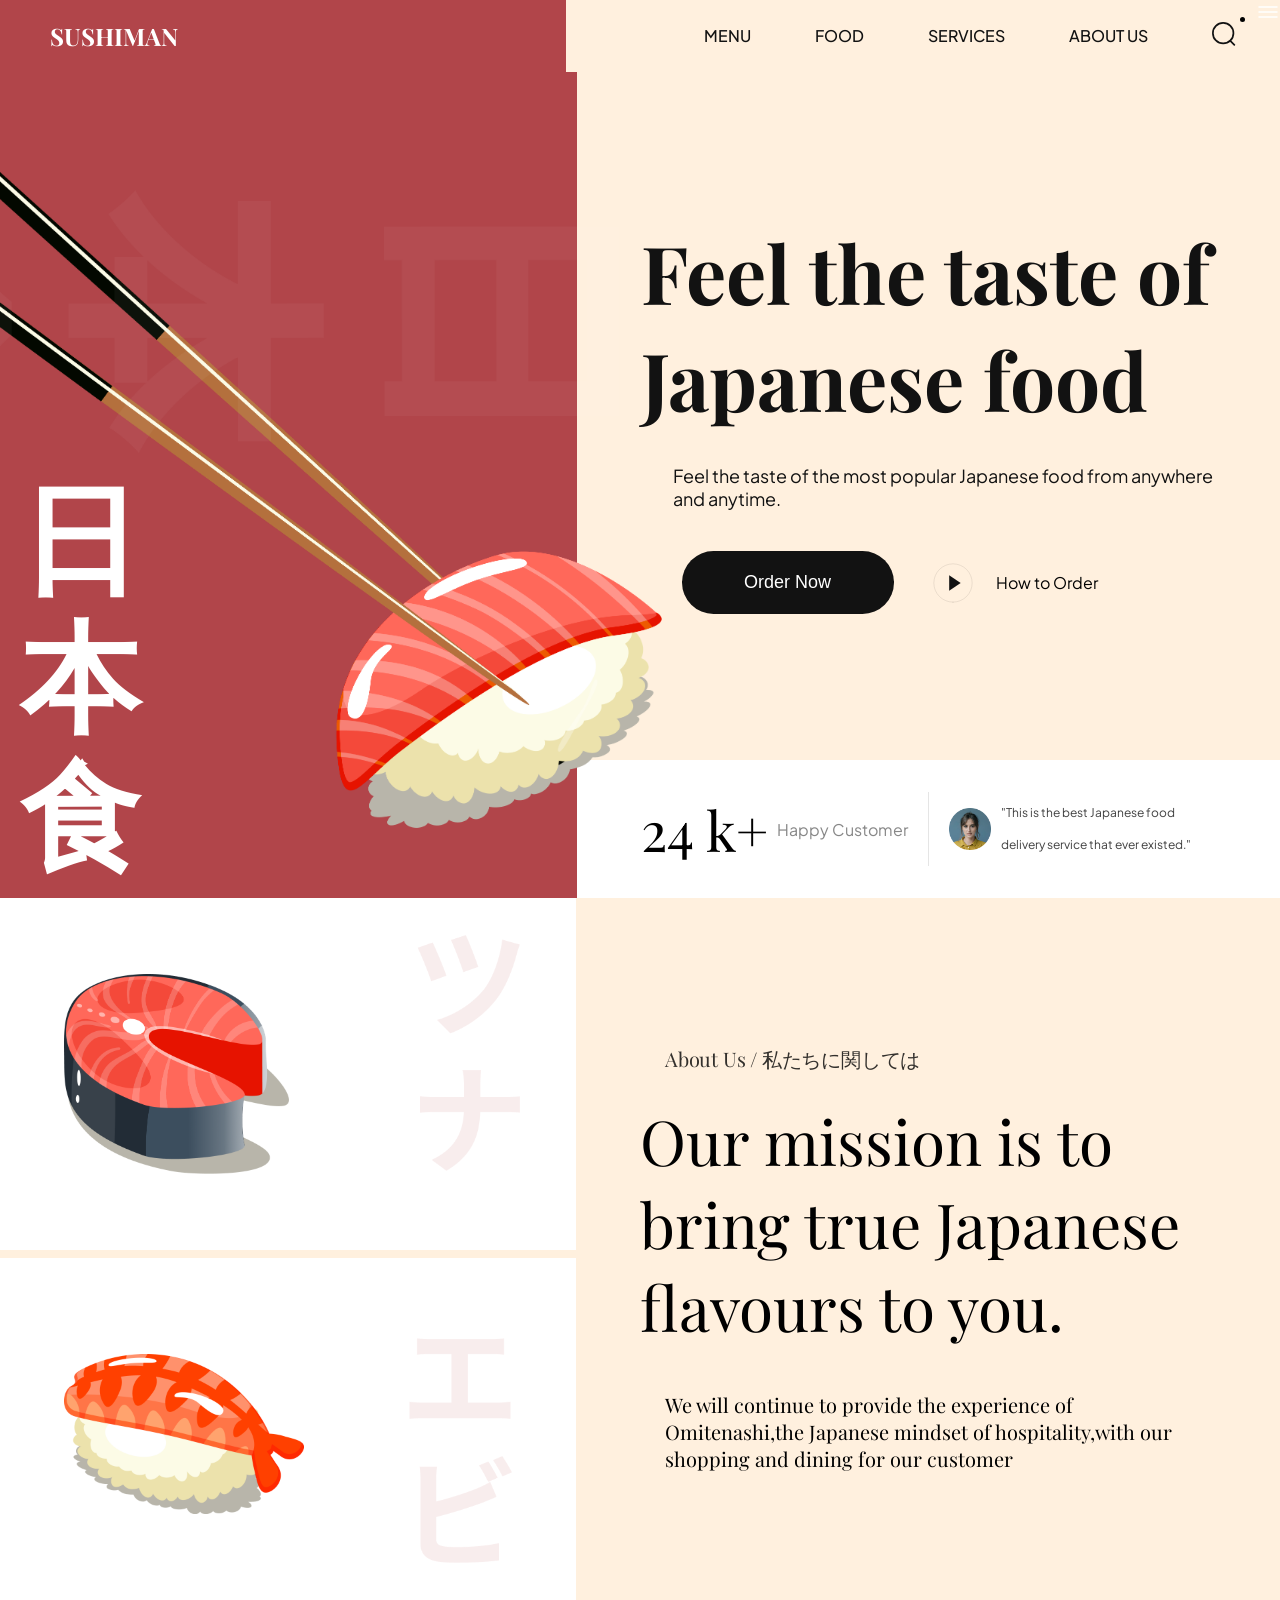
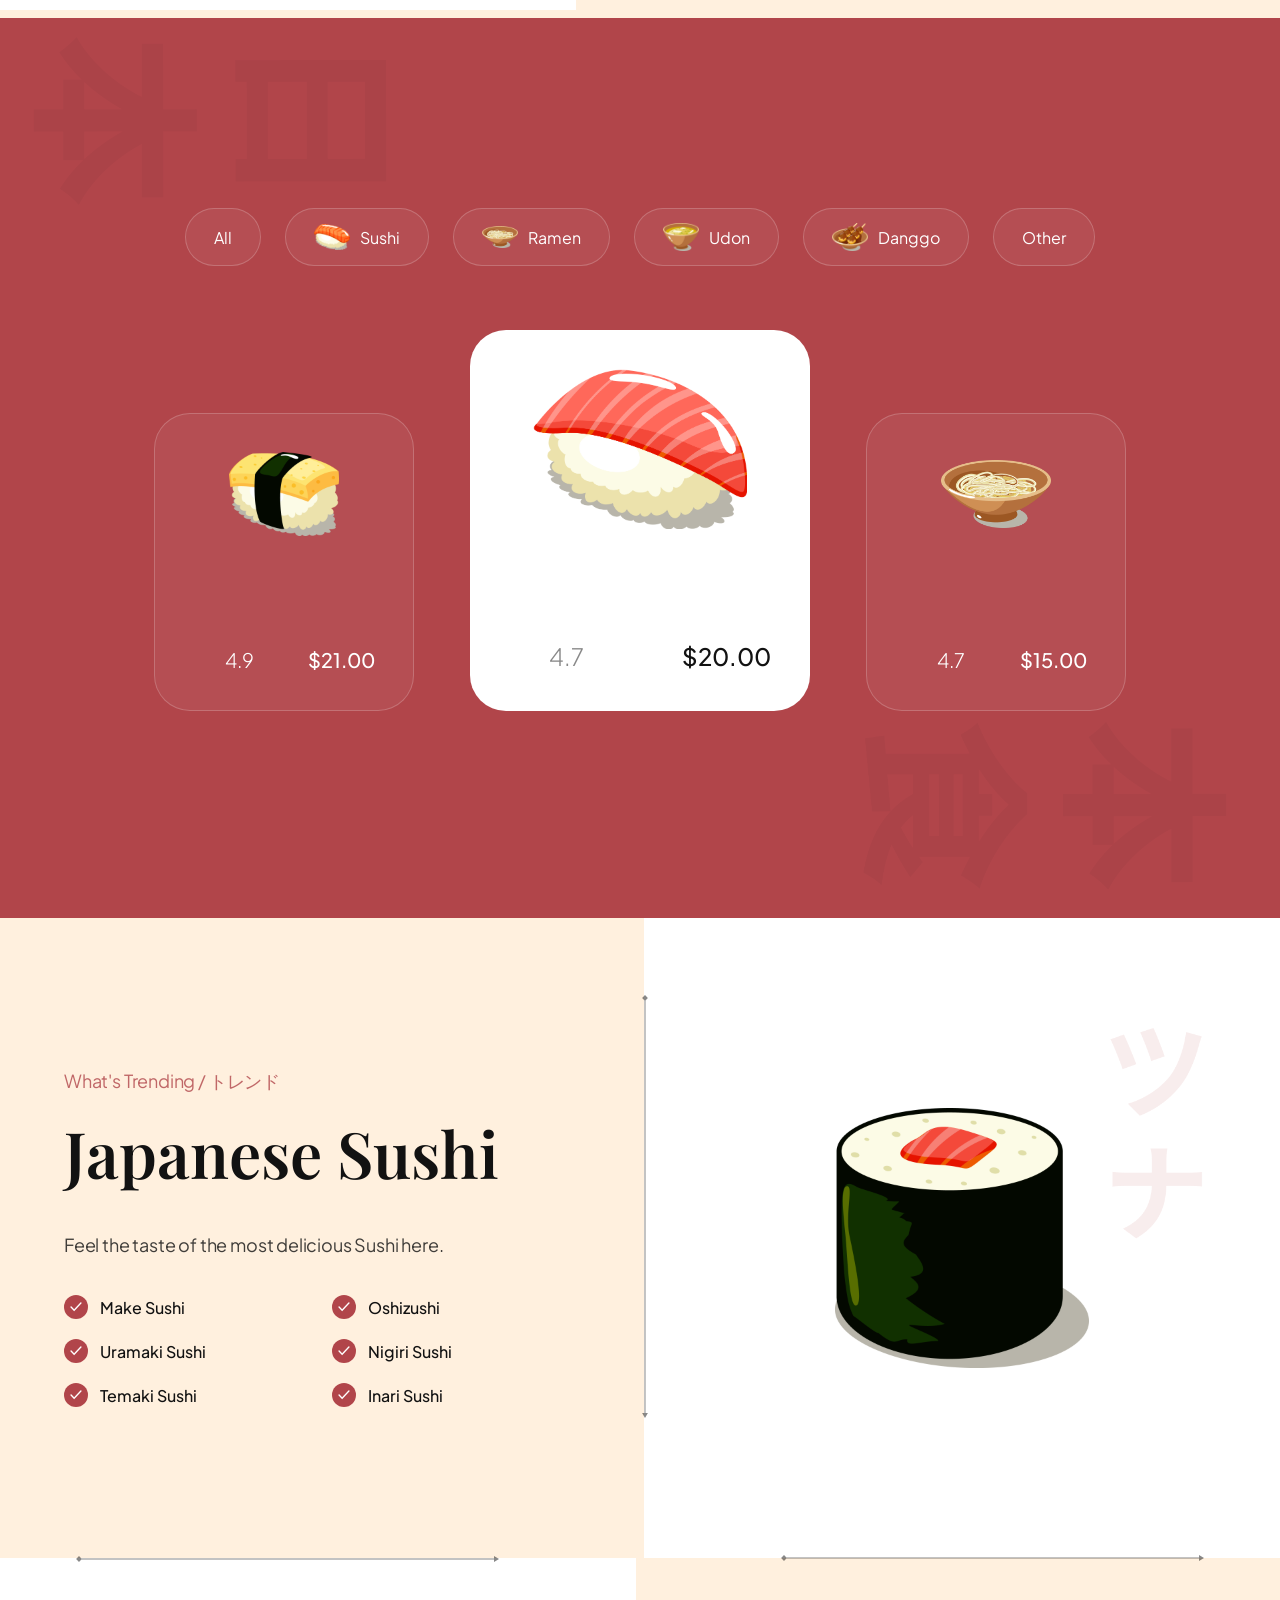
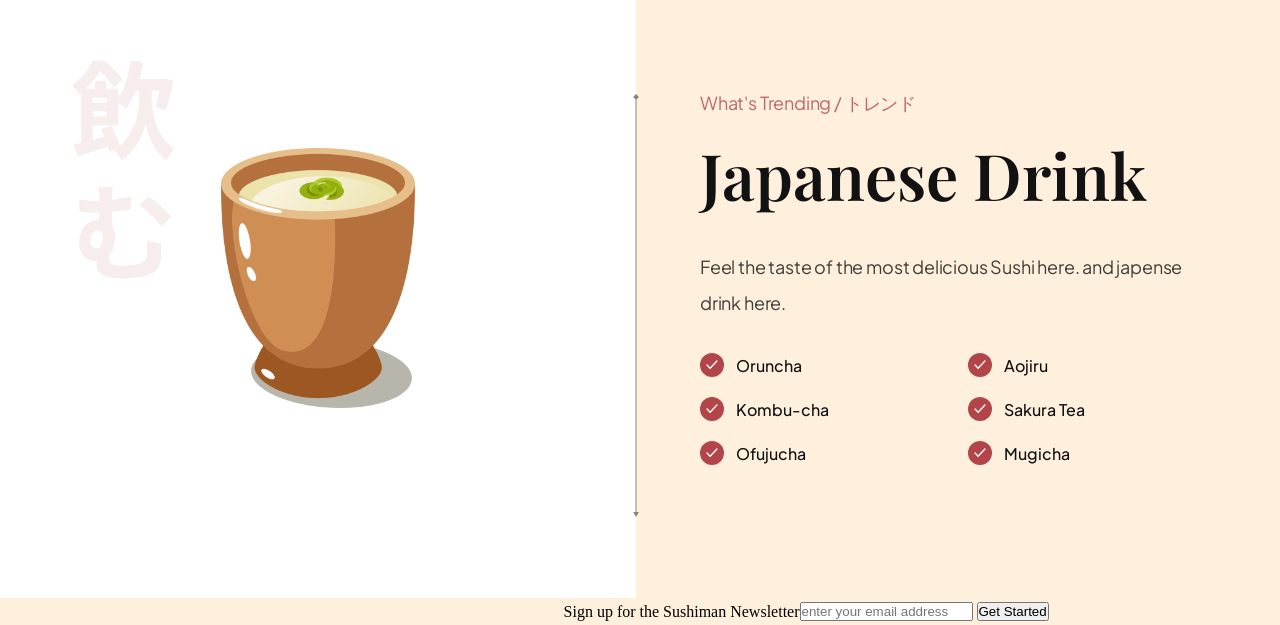
==== commit b82117cb: "add fade animation" ====
--- a/Sushi/index.html
+++ b/Sushi/index.html
@@ -295,43 +295,52 @@
 							<div class="trending__icon flex-center">
 								<img src="assets/check.svg" alt="check" />
 							</div>
-							<p>Make Sushi</p>
-						</li>
-						<li>
-							<div class="trending__icon flex-center">
-								<img src="assets/check.svg" alt="check" />
-							</div>
-							<p>Oshizushi</p>
-						</li>
-						<li>
-							<div class="trending__icon flex-center">
-								<img src="assets/check.svg" alt="check" />
-							</div>
-							<p>Uramaki Sushi</p>
-						</li>
-						<li>
-							<div class="trending__icon flex-center">
-								<img src="assets/check.svg" alt="check" />
-							</div>
-							<p>Nigiri Sushi</p>
-						</li>
-						<li>
-							<div class="trending__icon flex-center">
-								<img src="assets/check.svg" alt="check" />
-							</div>
-							<p>Temaki Sushi</p>
-						</li>
-						<li>
-							<div class="trending__icon flex-center">
-								<img src="assets/check.svg" alt="check" />
-							</div>
-							<p>Inari Sushi</p>
+							<p>Oruncha</p>
+						</li>
+						<li>
+							<div class="trending__icon flex-center">
+								<img src="assets/check.svg" alt="check" />
+							</div>
+							<p>Aojiru</p>
+						</li>
+						<li>
+							<div class="trending__icon flex-center">
+								<img src="assets/check.svg" alt="check" />
+							</div>
+							<p>Kombu-cha</p>
+						</li>
+						<li>
+							<div class="trending__icon flex-center">
+								<img src="assets/check.svg" alt="check" />
+							</div>
+							<p>Sakura Tea</p>
+						</li>
+						<li>
+							<div class="trending__icon flex-center">
+								<img src="assets/check.svg" alt="check" />
+							</div>
+							<p>Ofujucha</p>
+						</li>
+						<li>
+							<div class="trending__icon flex-center">
+								<img src="assets/check.svg" alt="check" />
+							</div>
+							<p>Mugicha</p>
 						</li>
 					</ul>
 				</div>
 			</section>
 		</section>
 
+		<section class="subscription flex-center" id="services">
+			<h2 data-aos="flip-down">Get Offers Stright to your Inbox</h2>
+			<p data-aos="fade-up">Sign up for the Sushiman Newsletter</p>
+
+			<div class="subscription__form" data-aos="fade-up">
+				<input type="text" placeholder="enter your email address" />
+				<button>Get Started</button>
+			</div>
+		</section>
 		<!-- <script type="module" src="../Sushi/js/script.js"></script> -->
 		<script src="https://unpkg.com/aos@next/dist/aos.js"></script>
 		<script>
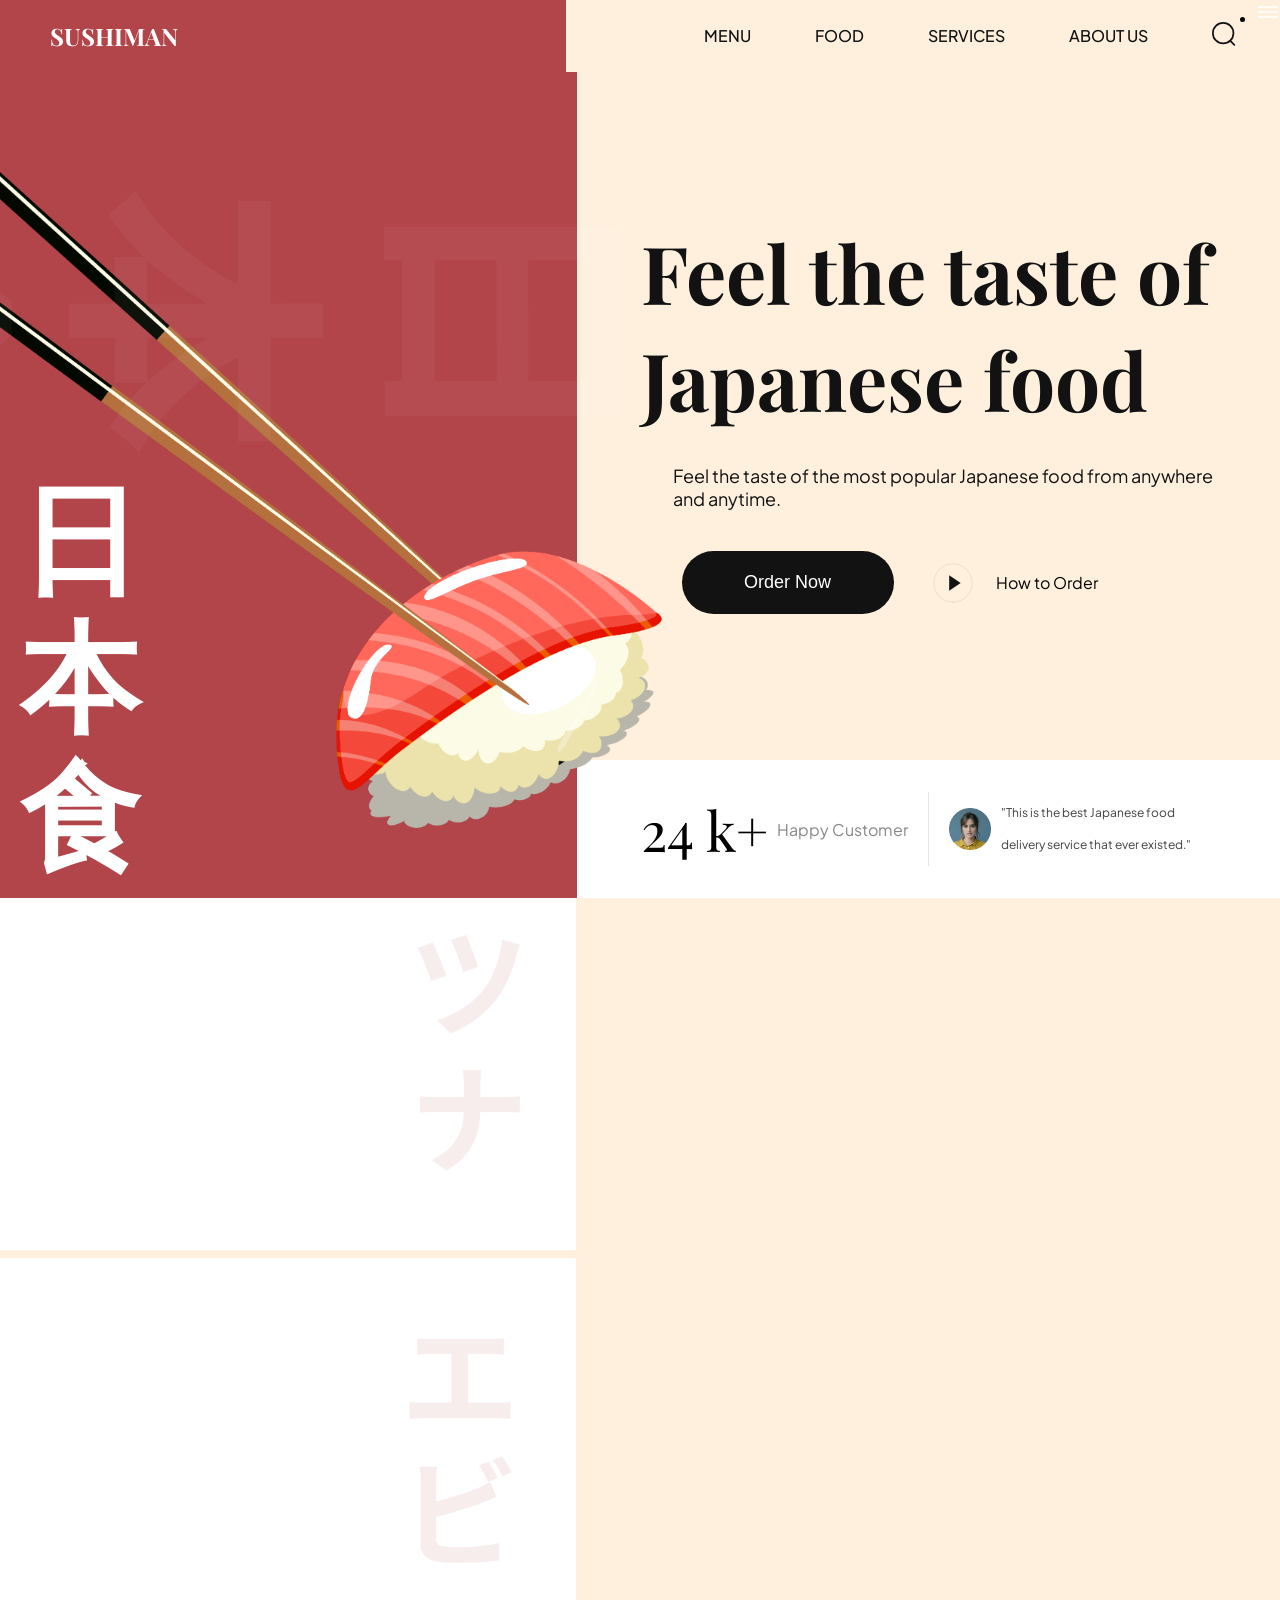
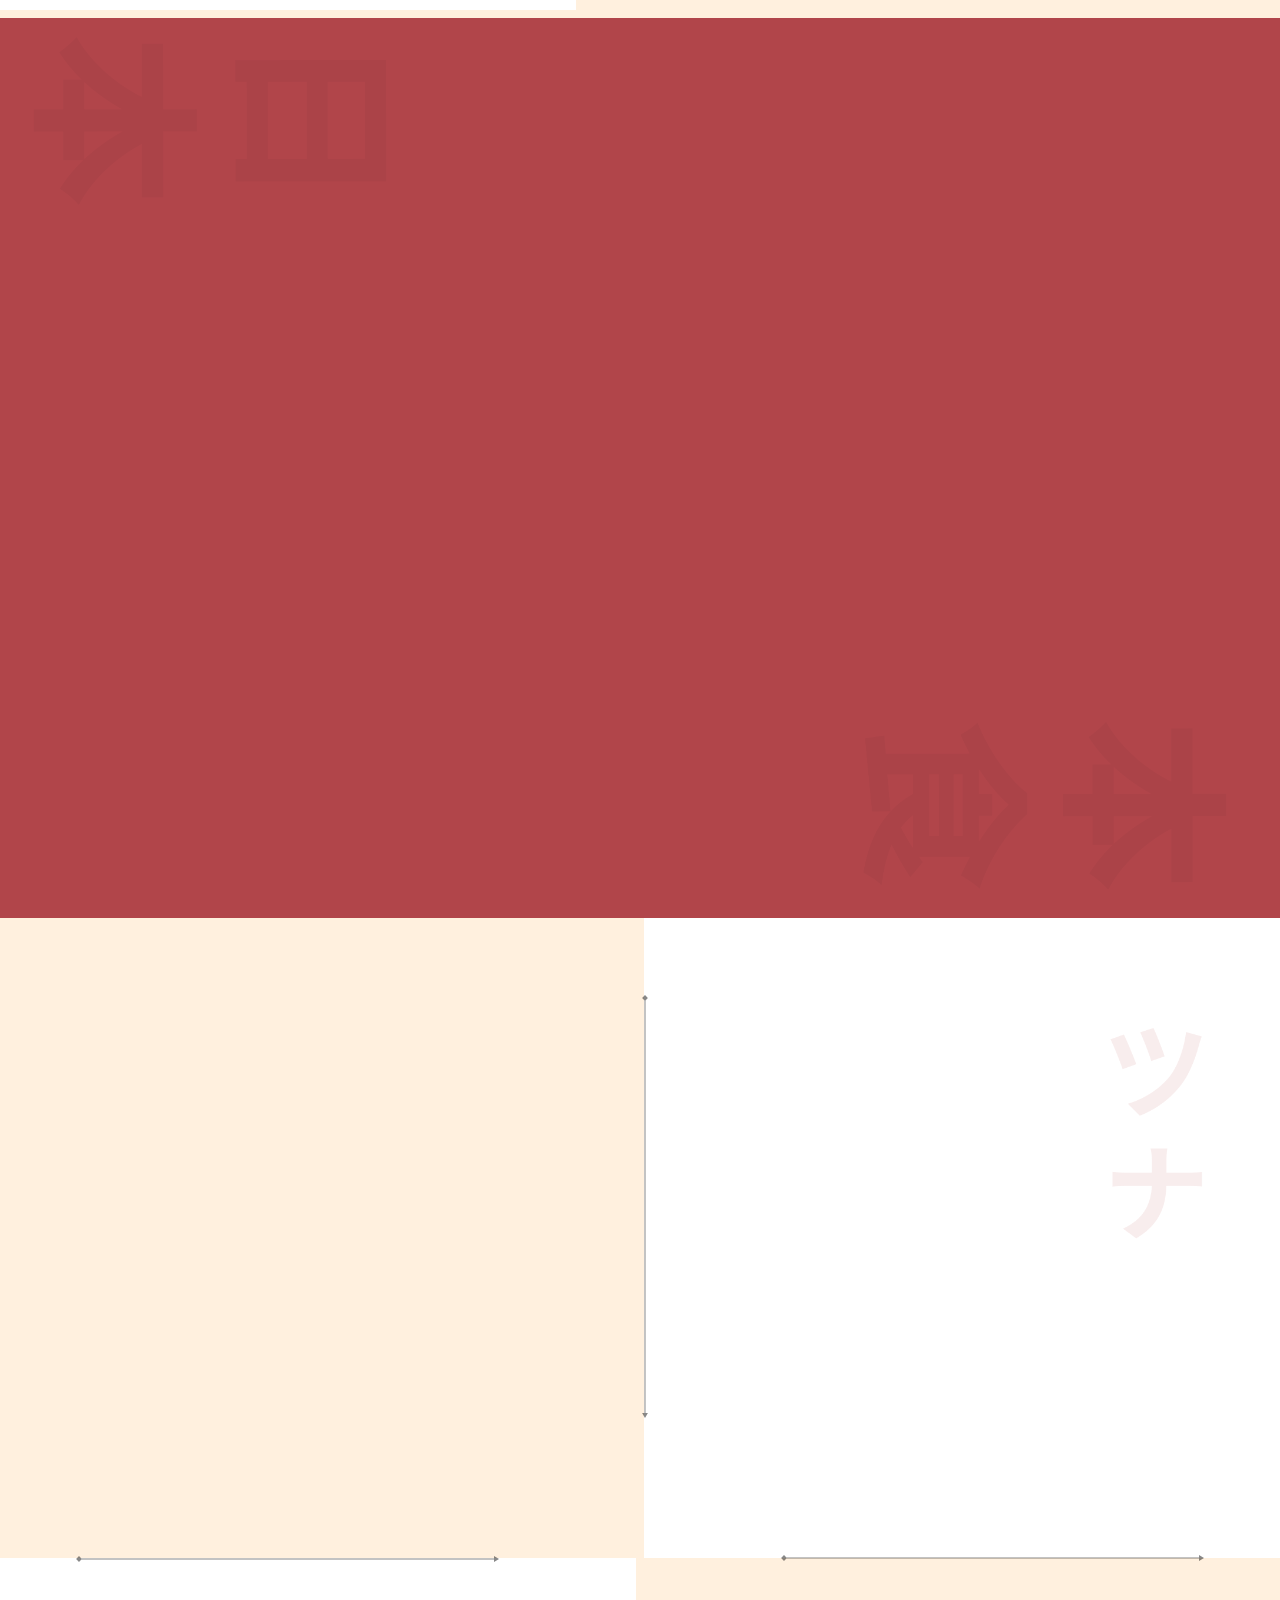
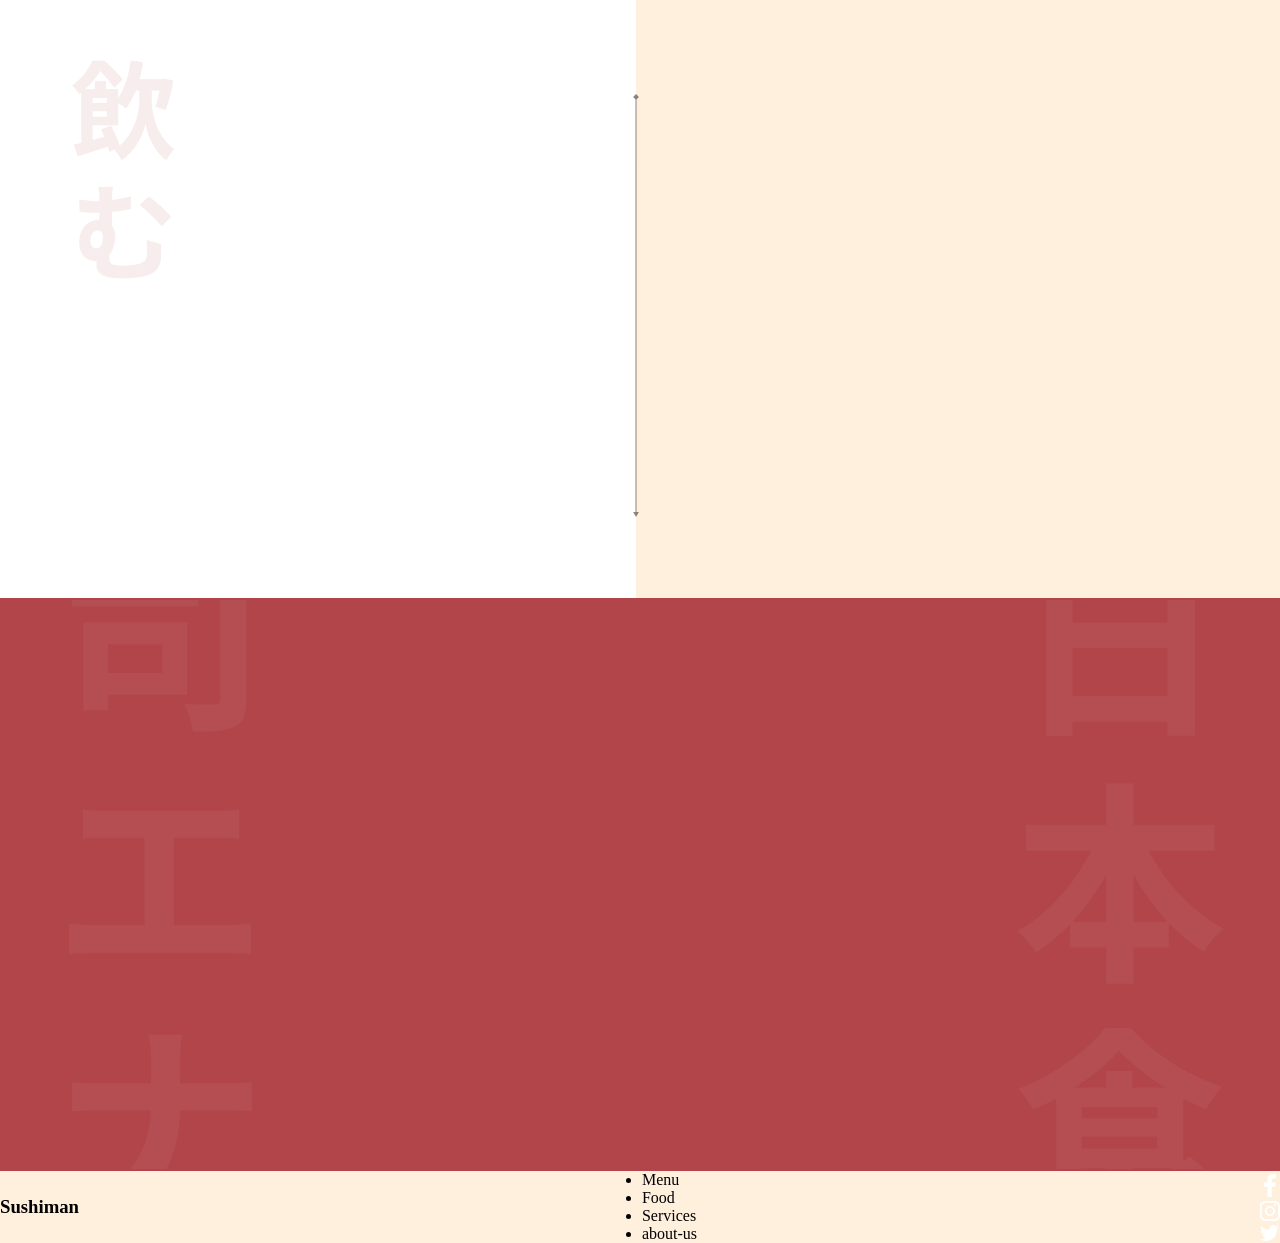
==== commit 16323065: "subscription section added" ====
--- a/Sushi/index.html
+++ b/Sushi/index.html
@@ -341,6 +341,32 @@
 				<button>Get Started</button>
 			</div>
 		</section>
+
+		<footer class="footer flex-between">
+			<h3 class="footer__logo"><span>Sushi</span>man</h3>
+			<ul class="footer__nav">
+				<li><a href="#menu">Menu</a></li>
+				<li><a href="#food">Food</a></li>
+				<li><a href="#services">Services</a></li>
+				<li><a href="#about-us">about-us</a></li>
+			</ul>
+
+			<ul class="footer__social">
+				<li class="flex-center">
+					<a href="https://www.facebook.com/yash.warpe.35">
+						<img src="assets/facebook.svg" alt="facebook" />
+					</a>
+				</li>
+				<li class="flex-center">
+					<a href="https://www.instagram.com/yash_varpe.05/">
+						<img src="assets/instagram.svg" alt="instagram" />
+					</a>
+				</li>
+				<li class="flex-center">
+					<img src="assets/twitter.svg" alt="twitter" />
+				</li>
+			</ul>
+		</footer>
 		<!-- <script type="module" src="../Sushi/js/script.js"></script> -->
 		<script src="https://unpkg.com/aos@next/dist/aos.js"></script>
 		<script>
--- a/Sushi/css/style.css
+++ b/Sushi/css/style.css
@@ -7,7 +7,7 @@
 @import url("sections/about.css");
 @import url("sections/popular.css");
 @import url("sections/tranding.css");
-/* @import url("sections/subscribe.css"); */
+@import url("sections/subscribe.css");
 @import url("sections/footer.css");
 
 /* CSS variables for reusablity across all files (including above imported) */
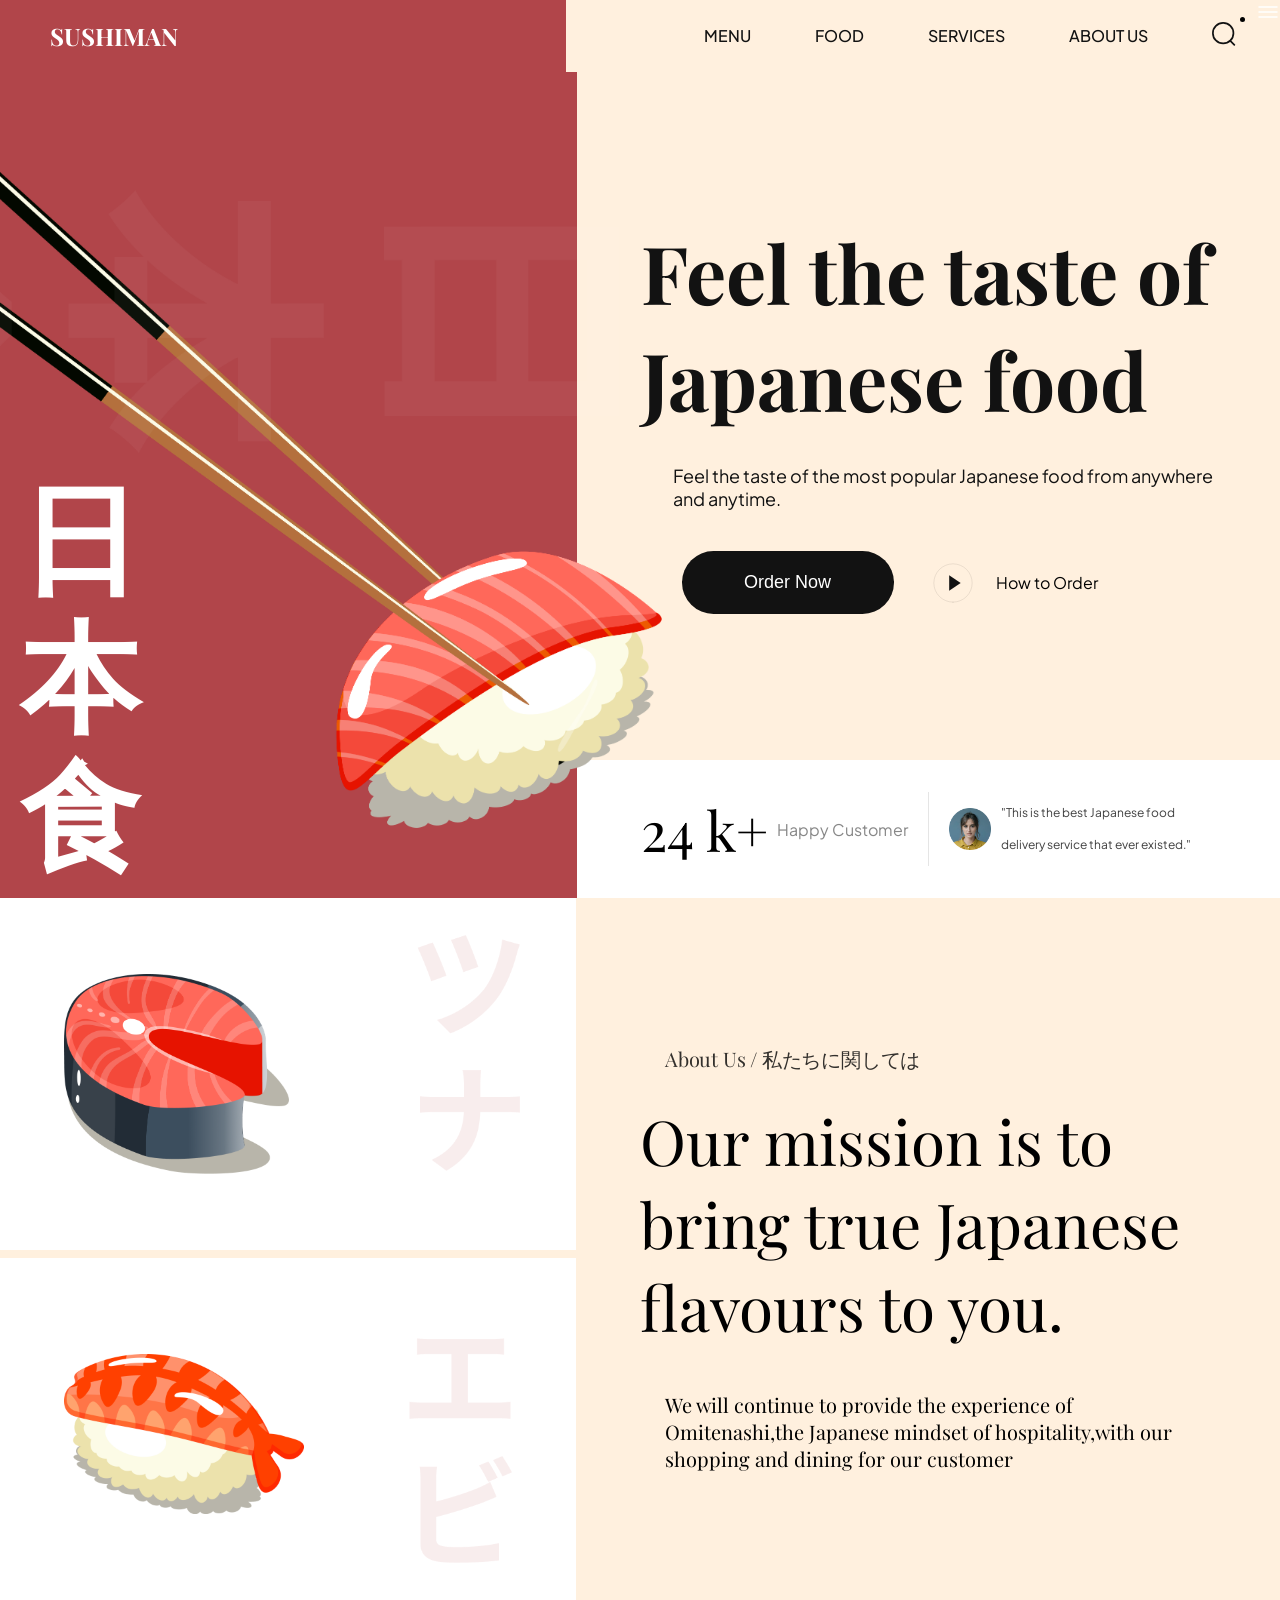
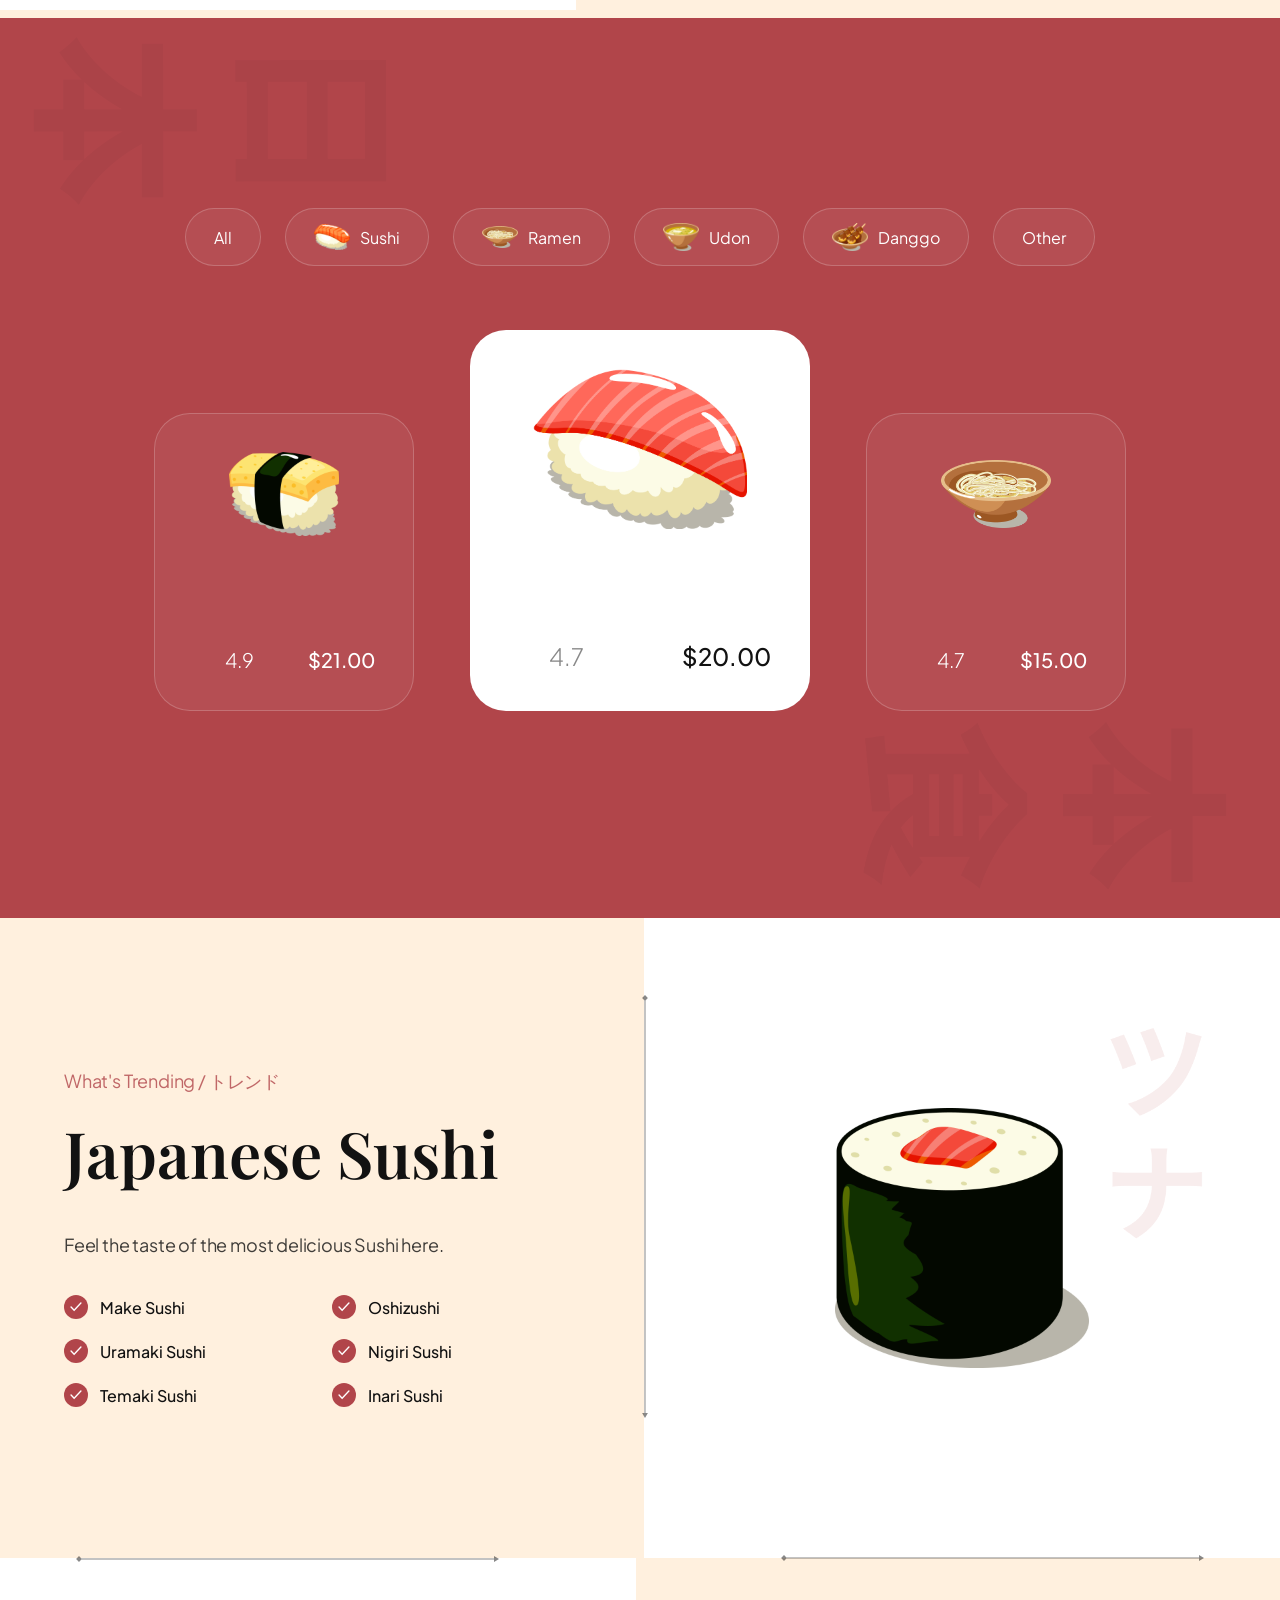
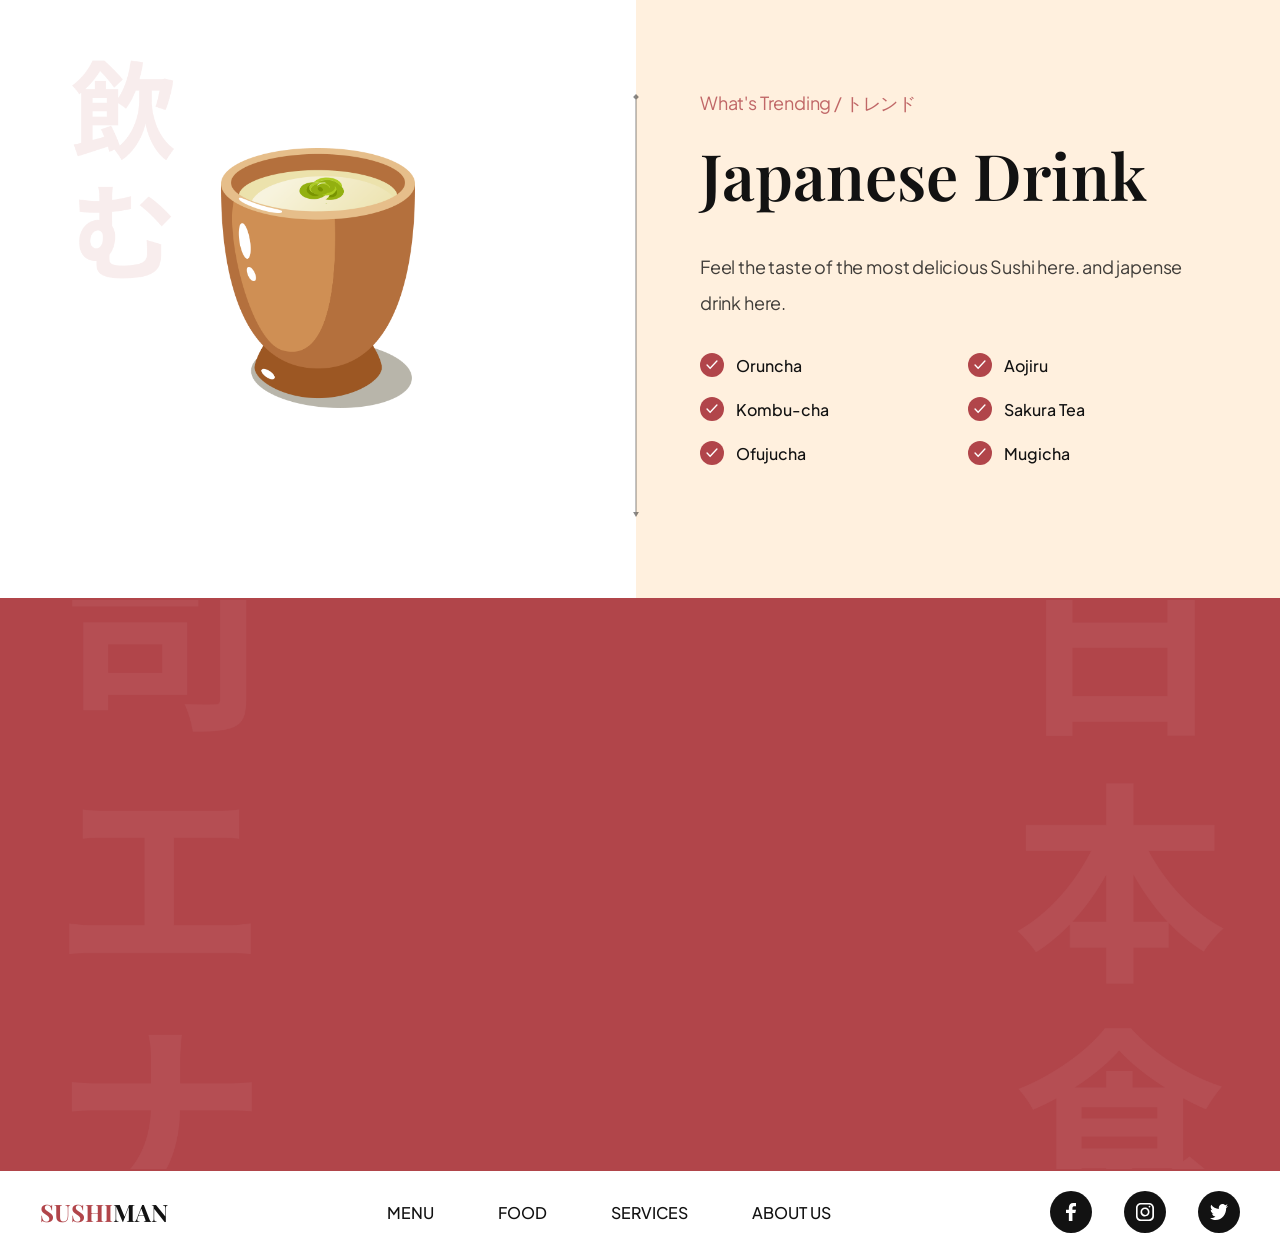
==== commit 2bbf4bb2: "footer section added" ====
--- a/Sushi/index.html
+++ b/Sushi/index.html
@@ -344,30 +344,27 @@
 
 		<footer class="footer flex-between">
 			<h3 class="footer__logo"><span>Sushi</span>man</h3>
+
 			<ul class="footer__nav">
 				<li><a href="#menu">Menu</a></li>
 				<li><a href="#food">Food</a></li>
 				<li><a href="#services">Services</a></li>
-				<li><a href="#about-us">about-us</a></li>
+				<li><a href="#about-us">About Us</a></li>
 			</ul>
 
 			<ul class="footer__social">
 				<li class="flex-center">
-					<a href="https://www.facebook.com/yash.warpe.35">
-						<img src="assets/facebook.svg" alt="facebook" />
-					</a>
+					<img src="assets/facebook.svg" alt="facebook" />
 				</li>
 				<li class="flex-center">
-					<a href="https://www.instagram.com/yash_varpe.05/">
-						<img src="assets/instagram.svg" alt="instagram" />
-					</a>
+					<img src="assets/instagram.svg" alt="instagram" />
 				</li>
 				<li class="flex-center">
 					<img src="assets/twitter.svg" alt="twitter" />
 				</li>
 			</ul>
 		</footer>
-		<!-- <script type="module" src="../Sushi/js/script.js"></script> -->
+
 		<script src="https://unpkg.com/aos@next/dist/aos.js"></script>
 		<script>
 			AOS.init({ duration: 1000, offset: 100 });
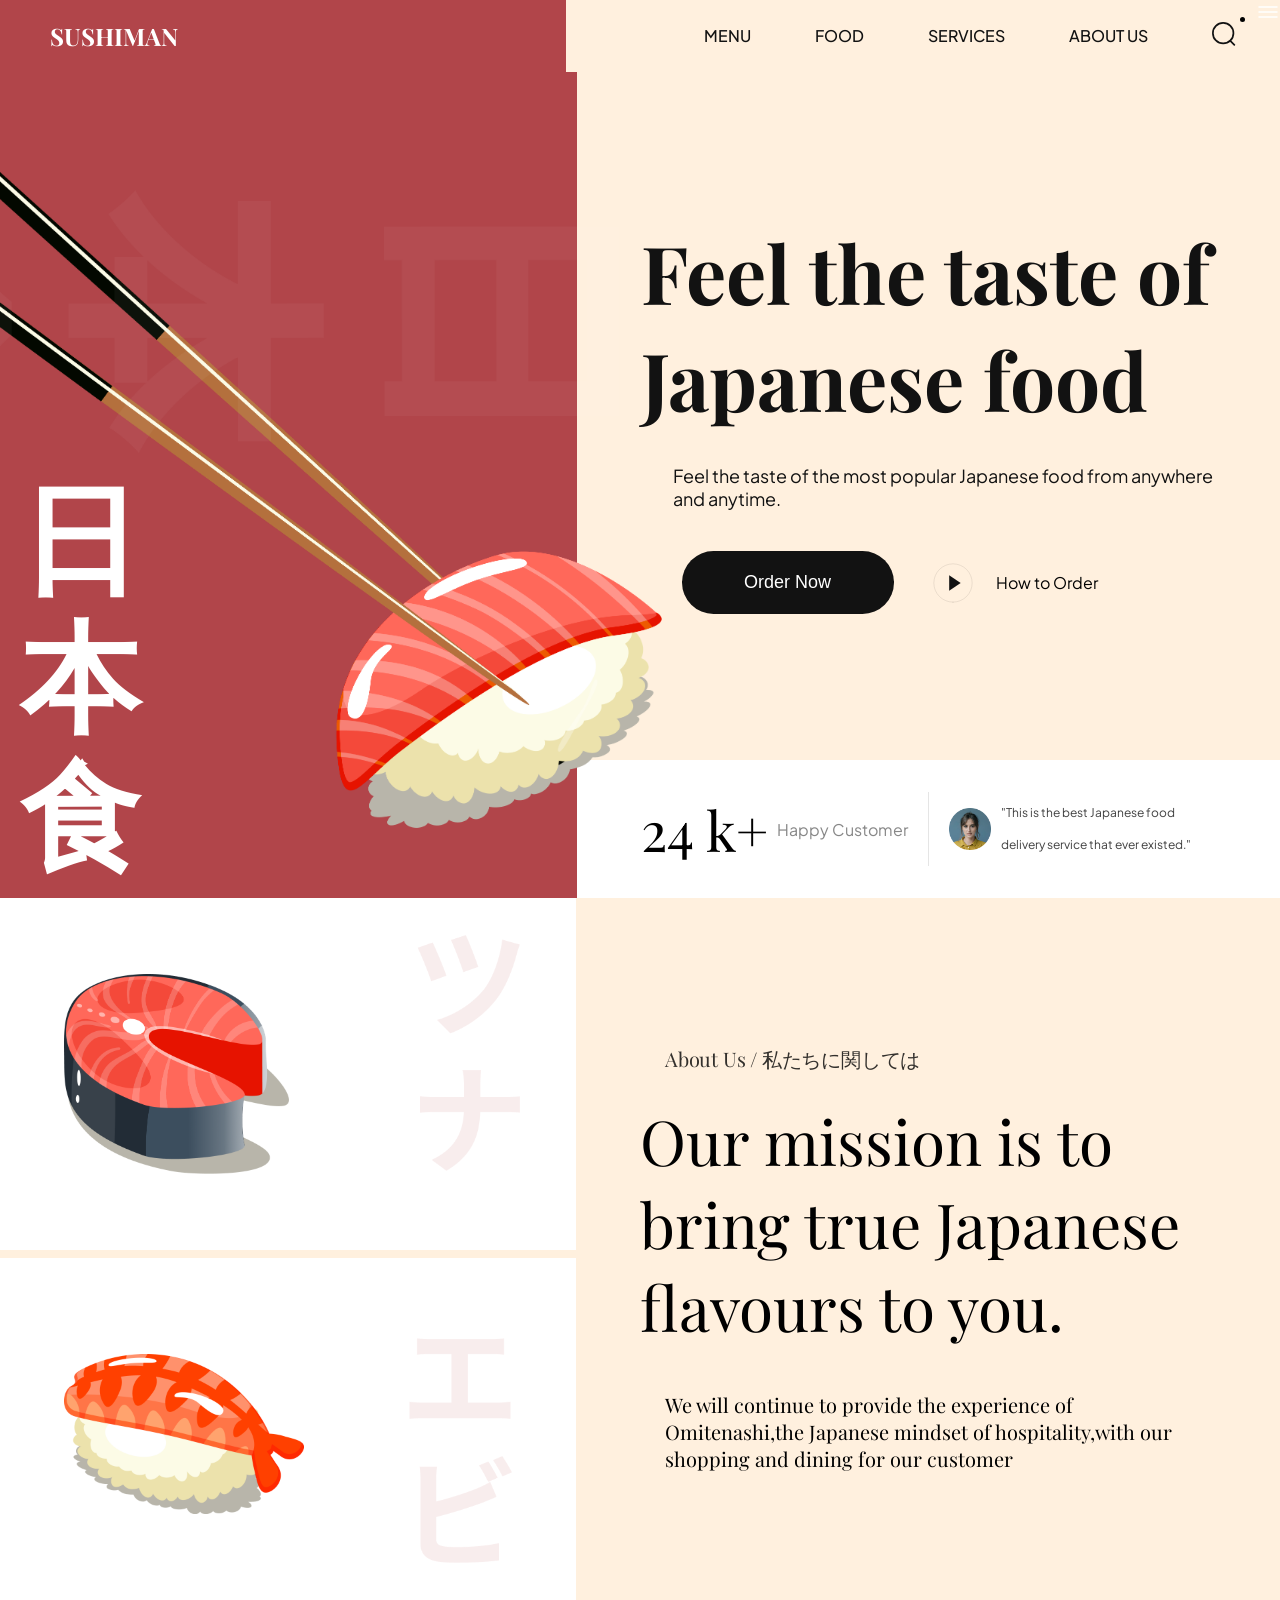
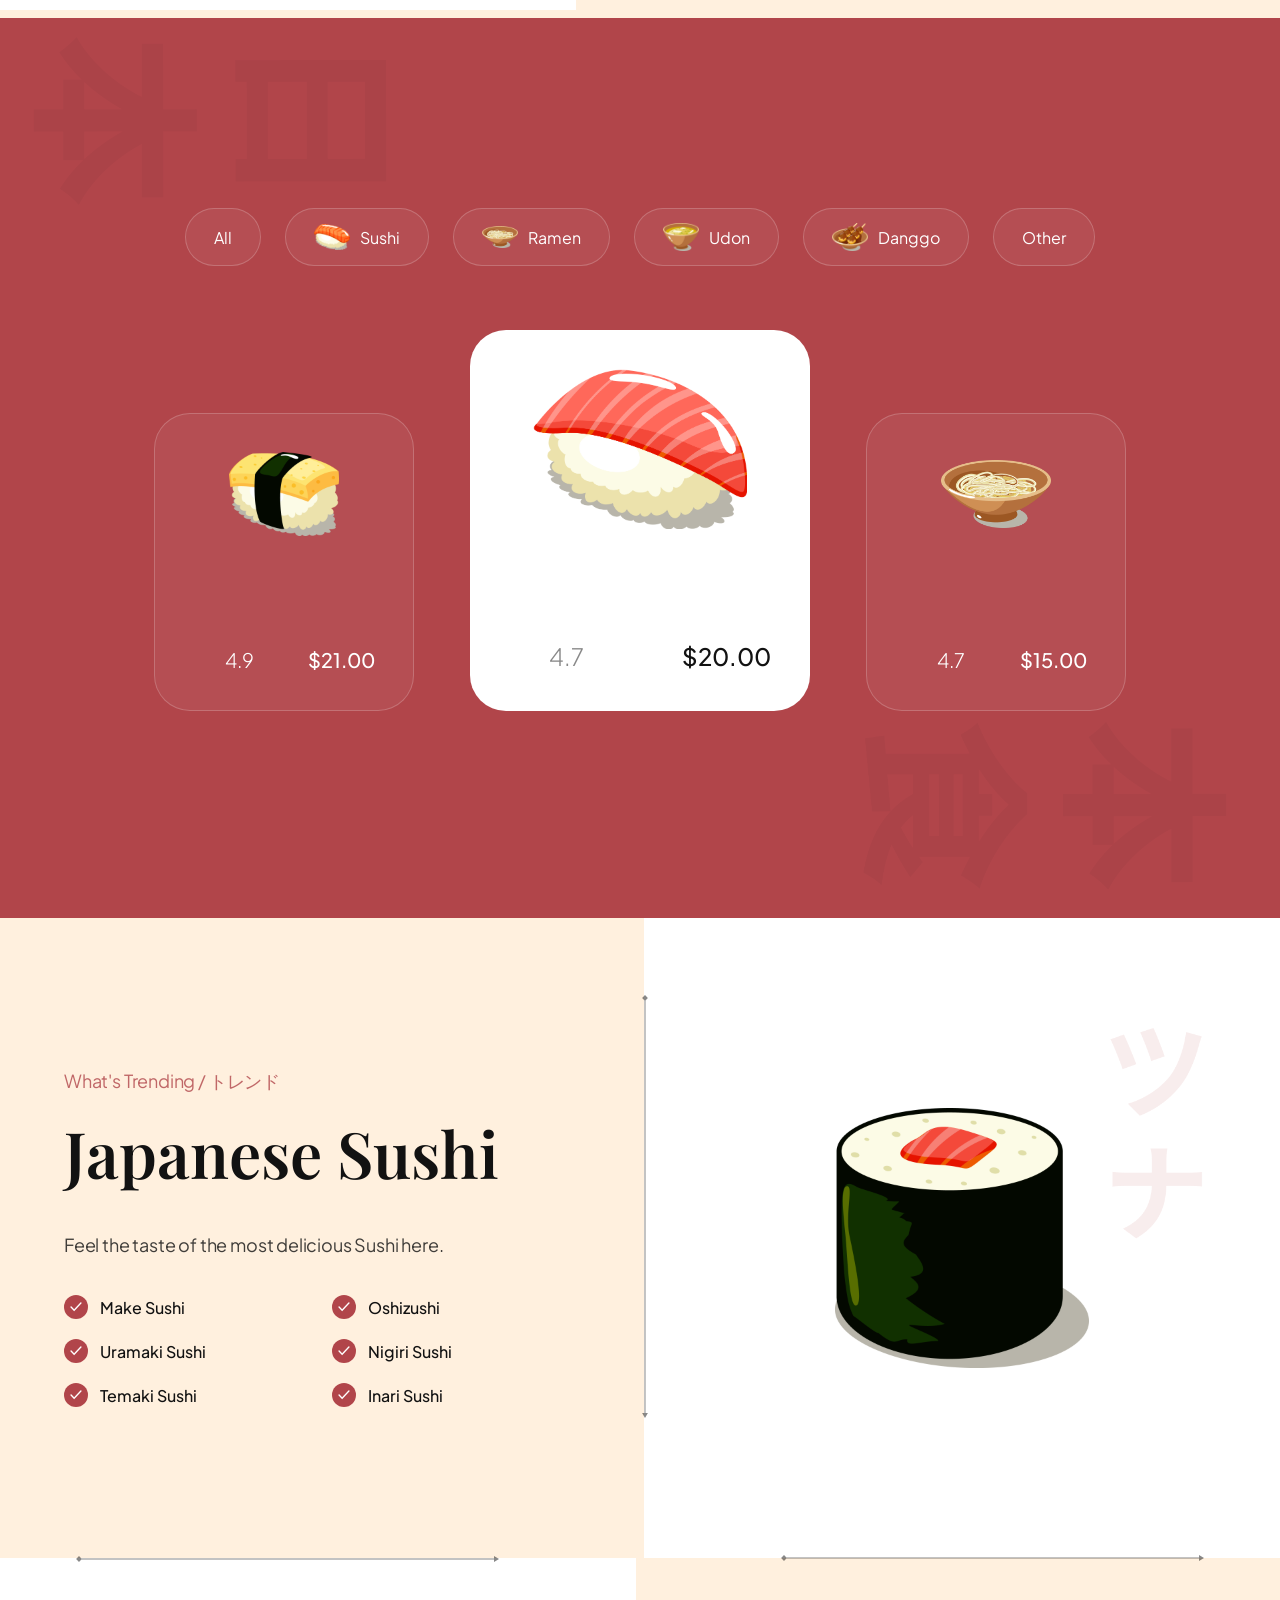
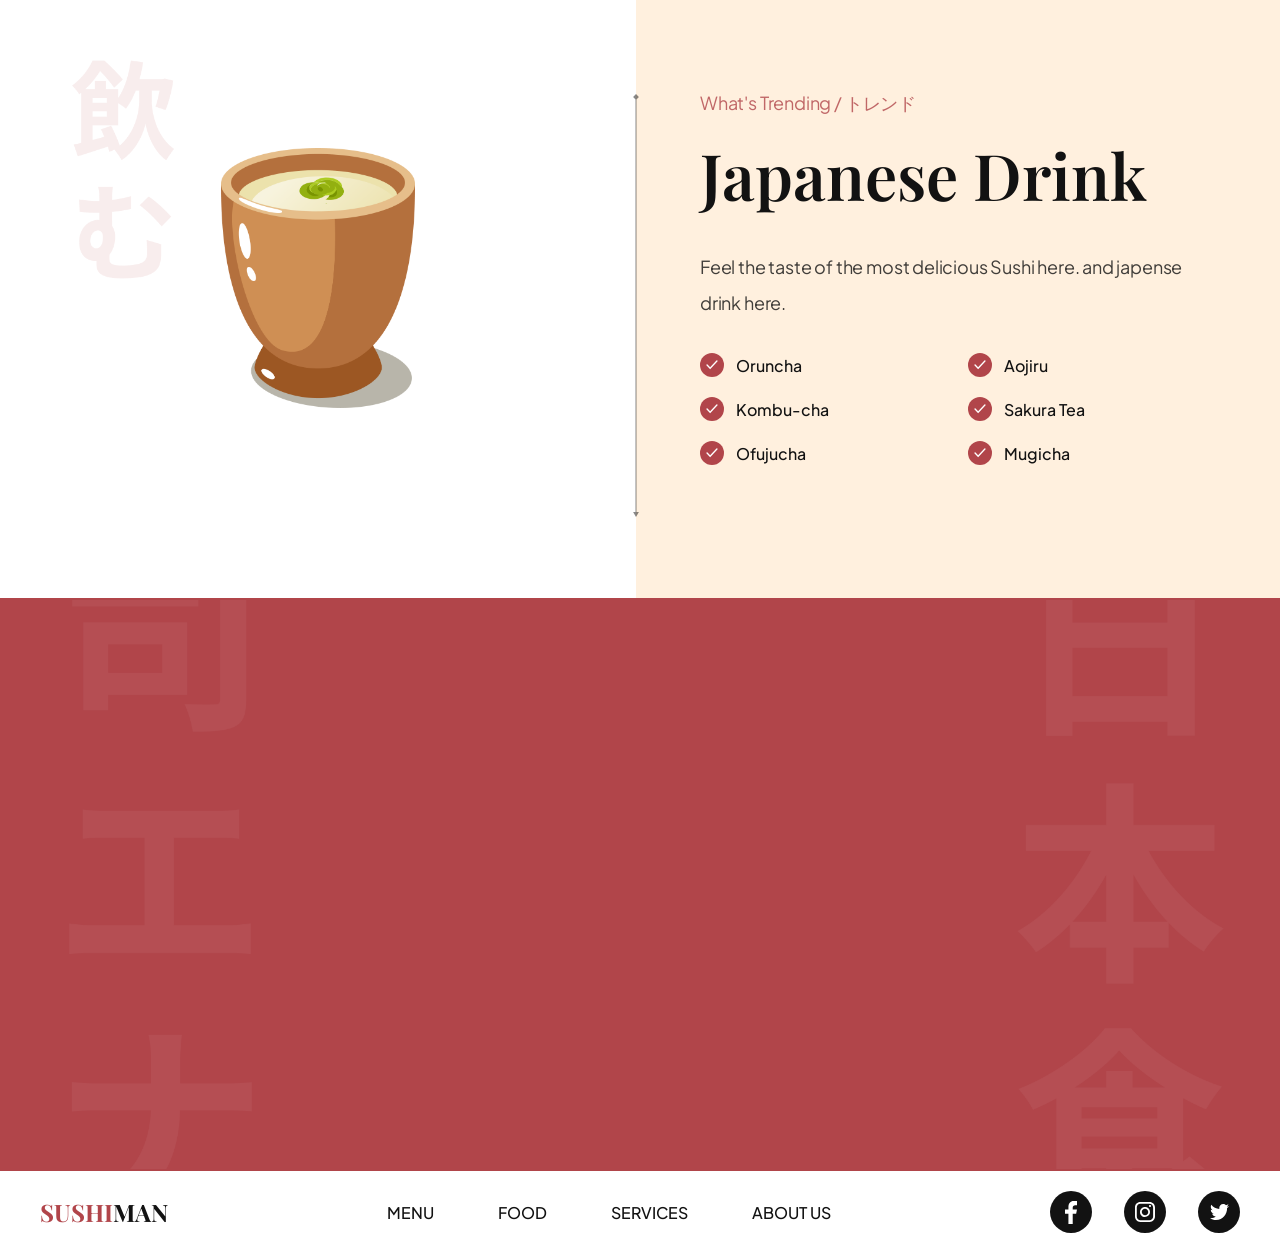
==== commit 7d09daba: "added media queries" ====
--- a/Sushi/index.html
+++ b/Sushi/index.html
@@ -354,13 +354,22 @@
 
 			<ul class="footer__social">
 				<li class="flex-center">
-					<img src="assets/facebook.svg" alt="facebook" />
+					<a class="flex-center" href="https://www.facebook.com/yash.warpe.35">
+						<img src="assets/facebook.svg" alt="facebook" />
+					</a>
 				</li>
 				<li class="flex-center">
-					<img src="assets/instagram.svg" alt="instagram" />
+					<a
+						class="flex-center"
+						href="https://www.instagram.com/yash_varpe.05/"
+					>
+						<img src="assets/instagram.svg" alt="instagram" />
+					</a>
 				</li>
 				<li class="flex-center">
-					<img src="assets/twitter.svg" alt="twitter" />
+					<a class="flex-center" href="https://www.twitter.com/">
+						<img src="assets/twitter.svg" alt="twitter" />
+					</a>
 				</li>
 			</ul>
 		</footer>
--- a/Sushi/css/style.css
+++ b/Sushi/css/style.css
@@ -91,3 +91,228 @@
 
 	margin: 32px 0px;
 }
+
+/* Hide scrollbar for Chrome, Safari and Opera */
+.sushi__hide-scrollbar::-webkit-scrollbar {
+	display: none;
+}
+
+/* Hide scrollbar for IE, Edge and Firefox */
+.sushi__hide-scrollbar {
+	-ms-overflow-style: none; /* IE and Edge */
+	scrollbar-width: none; /* Firefox */
+}
+
+/* START: about us media queries */
+@media screen and (max-width: 1024px) {
+	.about-us {
+		flex-direction: column;
+	}
+
+	.about-us__image {
+		flex-direction: row;
+	}
+
+	.about-us__image-sushi3 {
+		border-bottom: none;
+		border-right: 8px solid var(--color-creamson);
+	}
+
+	.about-us__button {
+		display: none;
+	}
+}
+
+@media screen and (max-width: 750px) {
+	.about-us__image {
+		flex-direction: column;
+	}
+
+	.about-us__image-sushi3 {
+		border-bottom: 8px solid var(--color-creamson);
+		border-right: none;
+	}
+
+	.about-us__button {
+		display: block;
+		top: 47%;
+	}
+}
+
+@media screen and (max-width: 550px) {
+	.about-us__image-sushi2 img,
+	.about-us__image-sushi3 img {
+		width: 50%;
+		height: 160px;
+
+		object-fit: contain;
+	}
+
+	.about-us__image div {
+		padding: 32px;
+	}
+
+	.about-us__button {
+		top: 44%;
+	}
+
+	.about-us__content {
+		padding: 32px;
+	}
+}
+/* END: about us media queries */
+
+/* START: header media querie */
+@media screen and (max-width: 900px) {
+	.header__nav {
+		background: var(--primary-color);
+	}
+
+	.header__menu {
+		display: none;
+	}
+
+	.header__menu-mobile {
+		display: flex;
+	}
+}
+
+@media screen and (max-width: 550px) {
+	.header__logo {
+		padding-left: 0;
+	}
+}
+/* END: header media queries */
+
+/* START: hero media queries */
+@media screen and (max-width: 1060px) {
+	.hero {
+		flex-direction: column;
+	}
+
+	.hero-image img {
+		width: 100%;
+
+		transform: matrix(1, 0.05, 0, 1.25, 0, 0) !important;
+	}
+}
+
+@media screen and (max-width: 750px) {
+	.hero-image h2 {
+		font-size: 70px;
+		line-height: 90px;
+	}
+}
+
+@media screen and (max-width: 550px) {
+	.hero-image h2 {
+		font-size: 40px;
+		line-height: 60px;
+	}
+
+	.hero-content-info {
+		padding: 32px;
+	}
+
+	.hero-content-info h1 {
+		font-size: 60px;
+	}
+
+	.hero-content-info p {
+		margin: 32px 0;
+	}
+
+	.hero-content__buttons {
+		margin: 41px 0;
+	}
+
+	.hero-content__testimonial {
+		padding: 32px;
+	}
+}
+/* END: hero media queries */
+
+/* START: popular media queries */
+@media screen and (max-width: 550px) {
+	.popular-foods {
+		padding: 64px 32px;
+	}
+
+	.popular-foods__card,
+	.popular-foods__card.active-card {
+		min-width: 100%;
+	}
+}
+/* END: popular media queries */
+
+/* START: subscribe media queries */
+@media screen and (max-width: 550px) {
+	.subscription {
+		padding: 64px 32px;
+	}
+
+	.subscription h2 {
+		font-size: 68px;
+		line-height: 100px;
+	}
+
+	.subscription__form {
+		flex-direction: column;
+		gap: 20px;
+
+		min-width: 100%;
+		border-radius: 20px;
+		padding: 0;
+
+		border: none;
+	}
+
+	.subscription__form input {
+		min-height: 50px;
+
+		border: 1px solid rgba(255, 255, 255, 0.5);
+		padding: 10px 20px;
+		border-radius: 30px;
+	}
+
+	.subscription__form button {
+		min-width: 100%;
+	}
+}
+/* END: subscribe media queries */
+
+/* START: trending media queries */
+@media screen and (max-width: 1024px) {
+	.trending-sushi {
+		flex-direction: column;
+	}
+
+	.trending-drinks {
+		flex-direction: column-reverse;
+	}
+
+	.trending__image {
+		width: 100%;
+		background-size: cover;
+	}
+
+	.trending__discover {
+		display: none;
+	}
+
+	.trending__arrow {
+		display: none;
+	}
+}
+
+@media screen and (max-width: 550px) {
+	.trending__image img {
+		width: 70%;
+		height: 70%;
+	}
+
+	.trending__content {
+		padding: 32px;
+	}
+}
+/* END: trending media queries */
